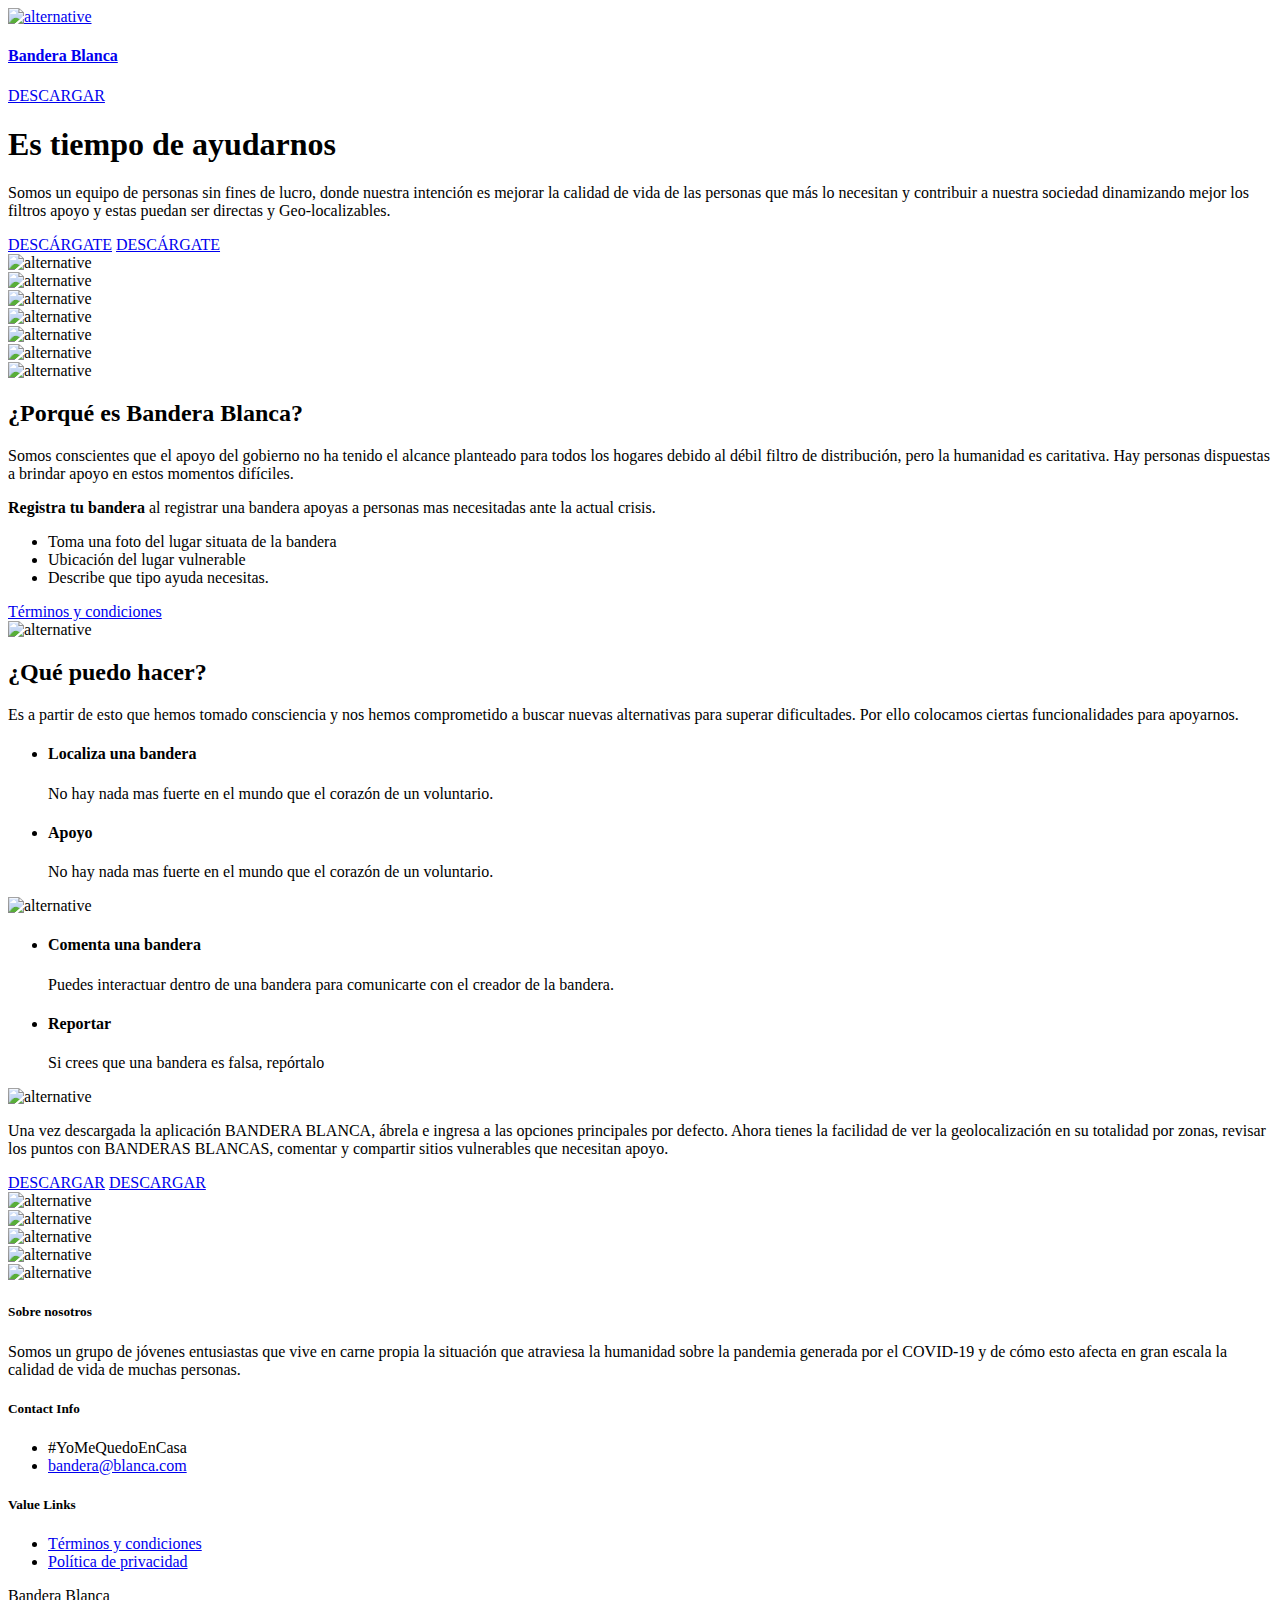
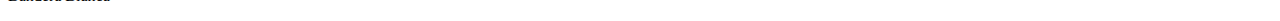
==== web/index.html @ bb7c1bf1 "fixed text" ====
<!DOCTYPE html>
<html lang="en">
    <head>
        <meta charset="utf-8">
        <meta name="viewport" content="width=device-width, initial-scale=1,
            shrink-to-fit=no">

        <!-- SEO Meta Tags -->
        <meta name="description" content="Bandera blanca: Un proyecto para
            apoyar entre todos a los ma necesitados">


        <!-- Webpage Title -->
        <title>Bandera Blanca</title>

        <!-- Styles -->
        <link
            href="https://fonts.googleapis.com/css?family=Open+Sans:400,400i,700&display=swap&subset=latin-ext"
            rel="stylesheet">
        <link href="css/bootstrap.css" rel="stylesheet">
        <link href="css/fontawesome-all.css" rel="stylesheet">
        <!-- <link href="https://stackpath.bootstrapcdn.com/font-awesome/4.7.0/css/font-awesome.min.css" rel="stylesheet"> -->
        <link href="css/swiper.css" rel="stylesheet">
        <link href="css/magnific-popup.css" rel="stylesheet">
        <link href="css/styles.css" rel="stylesheet">

        <!-- Favicon  -->
        <link rel="icon" href="images/favicon.png">
    </head>
    <body data-spy="scroll" data-target=".fixed-top">

        <!-- Preloader -->
        <div class="spinner-wrapper">
            <div class="spinner">
                <div class="bounce1"></div>
                <div class="bounce2"></div>
                <div class="bounce3"></div>
            </div>
        </div>
        <!-- end of preloader -->


        <!-- Navigation -->
        <nav class="navbar navbar-expand-lg navbar-dark navbar-custom
            fixed-top">
            <div class="container">
                <a class="text-decoration-none" href="index.html">
                    <div class="d-flex align-items-center">
                        <img
                            src="images/logo.png" alt="alternative"
                            style="height:
                            48px;">
                        <h4 class="p-2 pt-2">Bandera Blanca</h4>
                    </div>
                </a>
                <div class=""
                    id="navbarsExampleDefault">
                    <ul class="navbar-nav ml-auto">
                    </ul>
                    <span class="nav-item">
                        <a class="btn-outline-sm page-scroll" href="#download">DESCARGAR</a>
                    </span>
                </div>
            </div>
        </nav>
        <!-- end of navigation -->


        <!-- Header -->
        <header class="header">
            <div class="container">
                <div class="row">
                    <div class="col-lg-12">
                        <div class="text-container">
                            <h1>Es tiempo de ayudarnos</h1>
                            <p class="p-large p-heading">Somos un equipo de
                                personas sin fines de lucro, donde nuestra
                                intención es mejorar la calidad de vida de las
                                personas que más lo necesitan y contribuir a
                                nuestra sociedad dinamizando mejor los filtros
                                apoyo y estas puedan ser directas y
                                Geo-localizables.
                            </p>
                            <a class="btn-solid-lg" href="#your-link"><i
                                    class="fab fa-apple"></i>DESCÁRGATE</a>
                            <a class="btn-solid-lg" href="#your-link"><i
                                    class="fab fa-google-play"></i>DESCÁRGATE</a>
                        </div> <!-- end of text-container -->
                    </div> <!-- end of col -->
                </div> <!-- end of row -->
                <div class="row">
                    <div class="col-lg-12">
                        <div class="image-container">
                            <img class="img-fluid"
                                src="images/header-iphone.png"
                                alt="alternative">
                        </div> <!-- end of text-container -->
                    </div> <!-- end of col -->
                </div> <!-- end of row -->
            </div> <!-- end of container -->
            <div class="deco-white-circle-1">
                <img src="images/decorative-white-circle.svg" alt="alternative">
            </div> <!-- end of deco-white-circle-1 -->
            <div class="deco-white-circle-2">
                <img src="images/decorative-white-circle.svg" alt="alternative">
            </div> <!-- end of deco-white-circle-2 -->
            <div class="deco-blue-circle">
                <img src="images/decorative-primary-circle.svg"
                    alt="alternative">
            </div> <!-- end of deco-blue-circle -->
            <div class="deco-yellow-circle">
                <img src="images/decorative-primary-light-circle.svg"
                    alt="alternative">
            </div> <!-- end of deco-yellow-circle -->
            <div class="deco-green-diamond">
                <img src="images/decorative-green-diamond.svg"
                    alt="alternative">
            </div> <!-- end of deco-yellow-circle -->
        </header> <!-- end of header -->
        <!-- end of header -->


        <!-- Small Features -->
        <!-- <div class="cards-1">
            <div class="container">
                <div class="row">
                    <div class="col-lg-12">
                        <div class="card">
                            <div class="card-image">
                                <i class="fas fa-map-marker-alt"></i>
                            </div>
                            <div class="card-body">
                                <h5 class="card-title">Localiza</h5>
                            </div>
                        </div>
                        <div class="card">
                            <div class="card-image green">
                                <i class="fas fa-users"></i>
                            </div>
                            <div class="card-body">
                                <h5 class="card-title">Apoyo</h5>
                            </div>
                        </div>
                        <div class="card">
                            <div class="card-image red">
                                <i class="fas fa-cog"></i>
                            </div>
                            <div class="card-body">
                                <h5 class="card-title">Configura</h5>
                            </div>
                        </div>
                        <div class="card">
                            <div class="card-image yellow">
                                <i class="fas fa-comments"></i>
                            </div>
                            <div class="card-body">
                                <h5 class="card-title">Interacción social</h5>
                            </div>
                        </div>
                        <div class="card">
                            <div class="card-image blue">
                                <i class="fas fa-person-booth"></i>
                            </div>
                            <div class="card-body">
                                <h5 class="card-title">Analiza la situación</h5>
                            </div>
                        </div>
                     

                    </div> 
                </div> 
            </div> 
        </div>  -->
        <!-- end of small features -->


        <!-- Description 1 -->
        <div id="description" class="basic-1">
            <div class="container">
                <div class="row">
                    <div class="col-lg-6">
                        <div class="image-container">
                            <img class="img-fluid"
                                src="images/description-1-app.png"
                                alt="alternative">
                        </div> <!-- end of image-container -->
                    </div> <!-- end of col -->
                    <div class="col-lg-6">
                        <div class="text-container">
                            <h2>¿Porqué es Bandera Blanca?</h2>
                            <p>Somos conscientes que el apoyo del gobierno no ha
                                tenido el alcance planteado para todos los
                                hogares debido al débil filtro de distribución,
                                pero la humanidad es caritativa. Hay personas
                                dispuestas a brindar apoyo en estos momentos
                                difíciles.
                            </p>

                        </div> <!-- end of text-container -->
                    </div> <!-- end of col -->
                </div> <!-- end of row -->
            </div> <!-- end of container -->
        </div> <!-- end of basic-1 -->
        <!-- end of description 1 -->





        <!-- Description 2 -->
        <div class="tabs">
            <div class="container">
                <div class="row">
                    <div class="col-lg-6">
                        <div class="tabs-container">
                            <!-- Tabs Content -->
                            <div class="tab-content" id="cedoTabsContent">
                                <!-- Tab -->
                                <div class="tab-pane fade show active"
                                    id="tab-1" role="tabpanel"
                                    aria-labelledby="tab-1">
                                    <p><strong>Registra tu bandera </strong> al
                                        registrar una bandera apoyas a personas
                                        mas necesitadas ante la actual crisis.</p>
                                    <ul class="list-unstyled li-space-lg">
                                        <li class="media">
                                            <i class="far fa-check-square"></i>
                                            <div class="media-body">Toma una
                                                foto del lugar situata de la
                                                bandera</div>
                                        </li>
                                        <li class="media">
                                            <i class="far fa-check-square"></i>
                                            <div class="media-body">Ubicación
                                                del lugar vulnerable</div>
                                        </li>
                                        <li class="media">
                                            <i class="far fa-check-square"></i>
                                            <div class="media-body">Describe que
                                                tipo
                                                ayuda necesitas.</div>
                                        </li>
                                    </ul>
                                    <a class="btn-solid-reg page-scroll"
                                        href="terms-conditions.html">Términos y
                                        condiciones</a>
                                </div> <!-- end of tab-pane -->
                                <!-- end of tab -->
                            </div> <!-- end of tab-content -->
                            <!-- end of nav tabs content -->

                        </div> <!-- end of tabs-container -->
                    </div> <!-- end of col -->
                    <div class="col-lg-6">
                        <div class="image-container">
                            <img class="img-fluid"
                                src="images/description-2-app.png"
                                alt="alternative">
                        </div> <!-- end of image-container -->
                    </div> <!-- end of col -->
                </div> <!-- end of row -->
            </div> <!-- end of container -->
        </div> <!-- end of tabs -->
        <!-- end of description 2 -->


        <!-- Features -->
        <div id="features" class="basic-2">
            <div class="container">
                <div class="row">
                    <div class="col-lg-12">
                        <h2>¿Qué puedo hacer?</h2>
                        <p class="p-heading">Es a partir de esto que hemos
                            tomado consciencia y nos hemos comprometido a buscar
                            nuevas alternativas para superar dificultades.
                            Por ello colocamos ciertas funcionalidades para
                            apoyarnos.
                        </p>
                    </div> <!-- end of div -->
                </div> <!-- end of div -->
                <div class="row">
                    <div class="col-lg-4">
                        <ul class="list-unstyled li-space-lg first">
                            <li class="media">
                                <span class="fa-stack">
                                    <i class="fas fa-circle fa-stack-2x"></i>
                                    <i class="fas fa-map-marker-alt
                                        fa-stack-1x"></i>
                                </span>
                                <div class="media-body">
                                    <h4>Localiza una bandera</h4>
                                    <p>No hay nada mas fuerte en el mundo que el
                                        corazón de un voluntario.</p>
                                </div>
                            </li>
                            <li class="media">
                                <span class="fa-stack">
                                    <i class="fas fa-circle fa-stack-2x
                                        green"></i>
                                    <i class="fas fa-users fa-stack-1x"></i>
                                </span>
                                <div class="media-body">
                                    <h4>Apoyo</h4>
                                    <p>No hay nada mas fuerte en el mundo que el
                                        corazón de un voluntario.</p>
                                </div>
                            </li>
                        </ul>
                    </div> <!-- end of col -->
                    <div class="col-lg-4">
                        <img class="img-fluid" src="images/features-app.jpg"
                            alt="alternative">
                    </div> <!-- end of col -->
                    <div class="col-lg-4">
                        <ul class="list-unstyled li-space-lg">
                            <li class="media">
                                <span class="fa-stack">
                                    <i class="fas fa-circle fa-stack-2x
                                        yellow"></i>
                                    <i class="fas fa-comments fa-stack-1x"></i>
                                </span>
                                <div class="media-body">
                                    <h4>Comenta una bandera</h4>
                                    <p>Puedes interactuar dentro de una bandera
                                        para comunicarte con el creador de la
                                        bandera.</p>
                                </div>
                            </li>
                            <li class="media">
                                <span class="fa-stack">
                                    <i class="fas fa-circle fa-stack-2x
                                        blue"></i>
                                    <i class="fas fa-person-booth fa-stack-1x"></i>
                                </span>
                                <div class="media-body">
                                    <h4>Reportar</h4>
                                    <p>Si crees que una bandera es falsa,
                                        repórtalo</p>
                                </div>
                            </li>
                        </ul>
                    </div> <!-- end of col -->
                </div> <!-- end of row -->
            </div> <!-- end of container -->
        </div> <!-- end of basic-2 -->
        <!-- end of features -->



        <!-- Statistics  NO BORRAR-->
        <!-- <div class="counter">
            <div class="container">
                <div class="row">
                    <div class="col-lg-12">
                        <div id="counter">
                            <div class="cell">
                                <i class="fas fa-map-marker-alt"></i>
                                <div class="counter-value number-count"
                                    data-count="231">1</div>
                                <p class="counter-info">Geo</p>
                            </div>
                            <div class="cell">
                                <i class="fas fa-users green"></i>
                                <div class="counter-value number-count"
                                    data-count="385">1</div>
                                <p class="counter-info">muchos apoyos</p>
                            </div>
                            <div class="cell">
                                <i class="fas fa-cog red"></i>
                                <div class="counter-value number-count"
                                    data-count="159">1</div>
                                <p class="counter-info">configura</p>
                            </div>
                            <div class="cell">
                                <i class="fas fa-comments yellow"></i>
                                <div class="counter-value number-count"
                                    data-count="127">1</div>
                                <p class="counter-info">mensajes</p>
                            </div>
                            <div class="cell">
                                <i class="fas fa-person-booth blue"></i>
                                <div class="counter-value number-count"
                                    data-count="211">1</div>
                                <p class="counter-info">Analizamos</p>
                            </div>
                        </div>
                    </div> 
                </div> 
            </div> 
        </div>  -->
        <!-- end of statistics -->


        <!-- Download -->
        <div id="download" class="basic-3">
            <div class="container">
                <div class="row">
                    <div class="col-lg-12">
                        <div class="image-container">
                            <img class="img-fluid"
                                src="images/download-iphone.png"
                                alt="alternative">
                        </div> <!-- end of image-container -->
                        <p class="p-large">Una vez descargada la aplicación
                            BANDERA BLANCA, ábrela e ingresa a las opciones
                            principales por defecto. Ahora tienes la facilidad
                            de ver la geolocalización en su totalidad por zonas,
                            revisar los puntos con BANDERAS BLANCAS, comentar y
                            compartir sitios vulnerables que necesitan apoyo.
                        </p>
                        <a class="btn-solid-lg" href="#your-link"><i
                                class="fab
                                fa-apple"></i>DESCARGAR</a>
                        <a class="btn-solid-lg" href="#your-link"><i
                                class="fab
                                fa-google-play"></i>DESCARGAR</a>
                    </div> <!-- end of col -->
                </div> <!-- end of row -->
            </div> <!-- end of container -->
            <div class="deco-white-circle-1">
                <img src="images/decorative-white-circle.svg"
                    alt="alternative">
            </div> <!-- end of deco-white-circle-1 -->
            <div class="deco-white-circle-2">
                <img src="images/decorative-white-circle.svg"
                    alt="alternative">
            </div> <!-- end of deco-white-circle-2 -->
            <div class="deco-blue-circle">
                <img src="images/decorative-primary-circle.svg"
                    alt="alternative">
            </div> <!-- end of deco-blue-circle -->
            <div class="deco-yellow-circle">
                <img src="images/decorative-primary-light-circle.svg"
                    alt="alternative">
            </div> <!-- end of deco-yellow-circle -->
            <div class="deco-green-diamond">
                <img src="images/decorative-green-diamond.svg"
                    alt="alternative">
            </div> <!-- end of deco-yellow-circle -->
        </div> <!-- end of basic-3 -->
        <!-- end of download -->


        <!-- Footer -->
        <div class="footer">
            <div class="container">
                <div class="row">
                    <div class="col-lg-5 col-xs-12">
                        <h5>Sobre nosotros</h5>
                        <p class="p-small">Somos un grupo de jóvenes
                            entusiastas que vive en carne propia la
                            situación que atraviesa la humanidad sobre la
                            pandemia generada por el COVID-19 y de cómo esto
                            afecta en gran escala la calidad de vida de
                            muchas personas.</p>
                    </div>
                    <div class="col-lg-1 col-xs-12"></div>
                    <div class="col-lg-3 col-xs-12">
                        <h5>Contact Info</h5>
                        <ul class="list-unstyled li-space-lg p-small">
                            <li class="media">
                                <i class="fas fa-map-marker-alt"></i>
                                <div class="media-body"> #YoMeQuedoEnCasa</div>
                            </li>
                            <li class="media">
                                <i class="fas fa-envelope"></i>
                                <div class="media-body"><a
                                        href="#your-link">bandera@blanca.com</a></div>
                            </li>
                        </ul>
                    </div>
                    <div class="col-lg-3 col-xs-12">
                        <h5>Value Links</h5>
                        <ul class="list-unstyled li-space-lg p-small">
                            <li><a href="terms-conditions.html">Términos y
                                    condiciones</a></li>
                            <li><a href="privacy-policy.html">Política de
                                    privacidad</a></li>
                        </ul>
                    </div>

                    <!-- <div class="footer-col fifth">
                            <span class="fa-stack">
                                <a href="#your-link">
                                    <i class="fas fa-circle fa-stack-2x"></i>
                                    <i class="fab fa-facebook-f
                                        fa-stack-1x"></i>
                                </a>
                            </span>
                            <span class="fa-stack">
                                <a href="#your-link">
                                    <i class="fas fa-circle fa-stack-2x"></i>
                                    <i class="fab fa-twitter fa-stack-1x"></i>
                                </a>
                            </span>
                            <span class="fa-stack">
                                <a href="#your-link">
                                    <i class="fas fa-circle fa-stack-2x"></i>
                                    <i class="fab fa-pinterest-p
                                        fa-stack-1x"></i>
                                </a>
                            </span>
                            <span class="fa-stack">
                                <a href="#your-link">
                                    <i class="fas fa-circle fa-stack-2x"></i>
                                    <i class="fab fa-instagram fa-stack-1x"></i>
                                </a>
                            </span>
                        </div>  -->
                </div> <!-- end of row -->
            </div> <!-- end of container -->
        </div> <!-- end of footer -->
        <!-- end of footer -->


        <!-- Copyright -->
        <div class="copyright">
            <div class="container">
                <div class="row">
                    <div class="col-lg-12">
                        <p class="p-small">Bandera Blanca</p>
                    </div> <!-- end of col -->
                </div> <!-- enf of row -->
            </div> <!-- end of container -->
        </div> <!-- end of copyright -->
        <!-- end of copyright -->


        <!-- Scripts -->
        <script src="js/jquery.min.js"></script> <!-- jQuery for Bootstrap's JavaScript plugins -->
        <script src="js/popper.min.js"></script> <!-- Popper tooltip library for Bootstrap -->
        <script src="js/jquery.easing.min.js"></script> <!-- jQuery Easing for smooth scrolling between anchors -->
        <script src="js/swiper.min.js"></script> <!-- Swiper for image and text sliders -->
        <script src="js/jquery.magnific-popup.js"></script> <!-- Magnific Popup for lightboxes -->
        <script src="js/validator.min.js"></script> <!-- Validator.js - Bootstrap plugin that validates forms -->
        <script src="js/scripts.js"></script> <!-- Custom scripts -->
    </body>
</html>
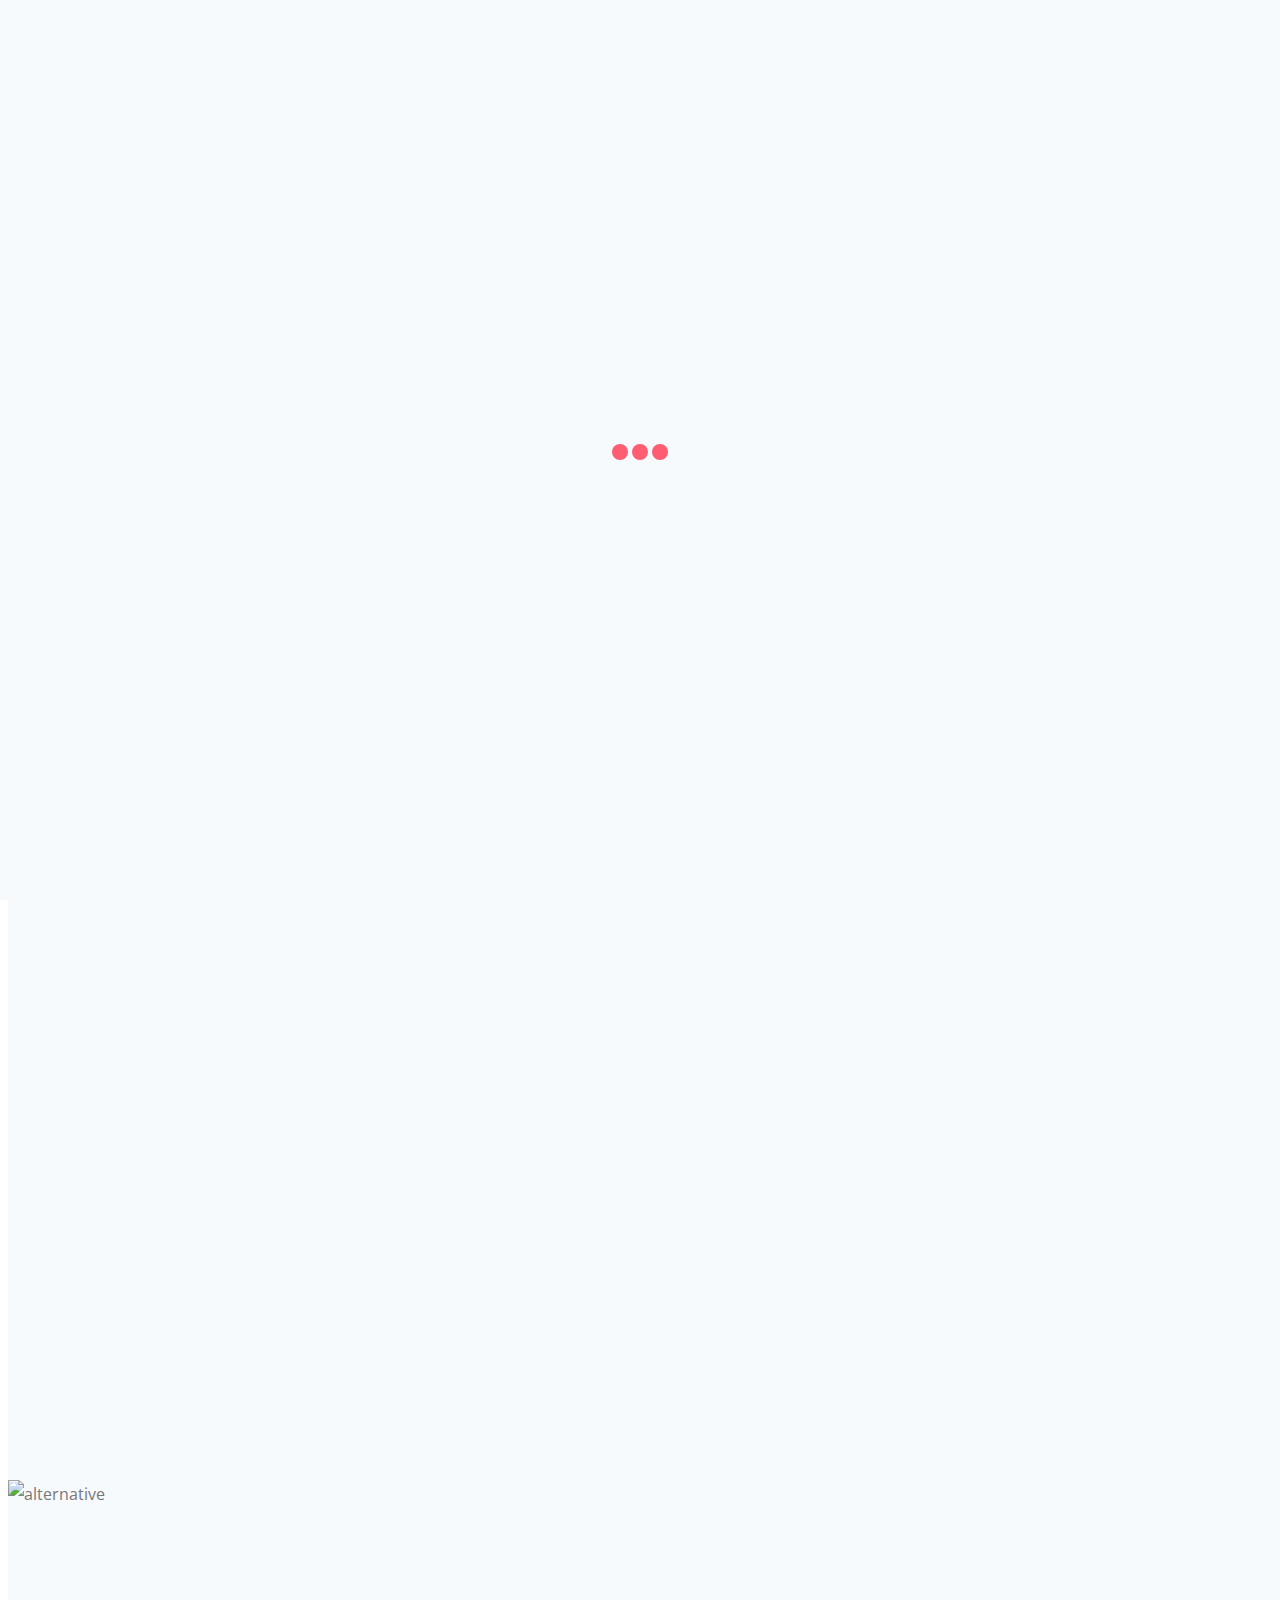
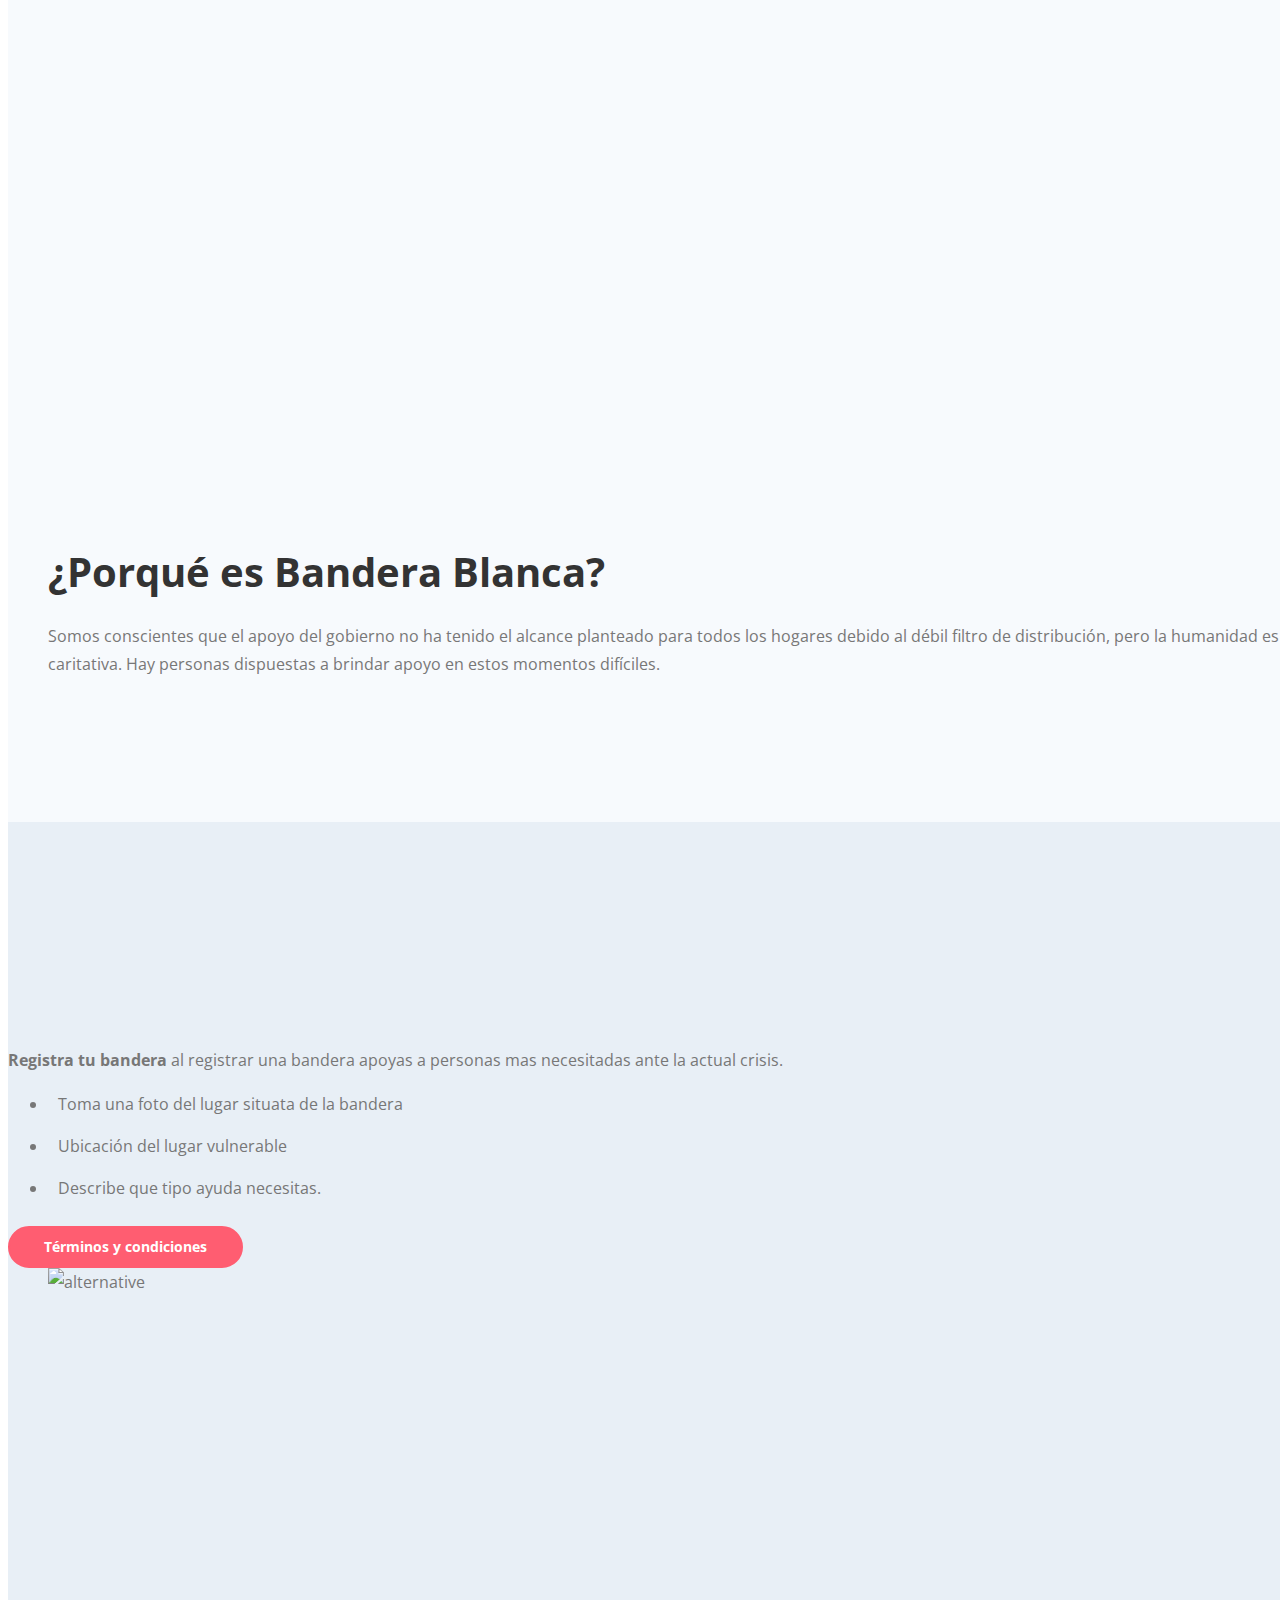
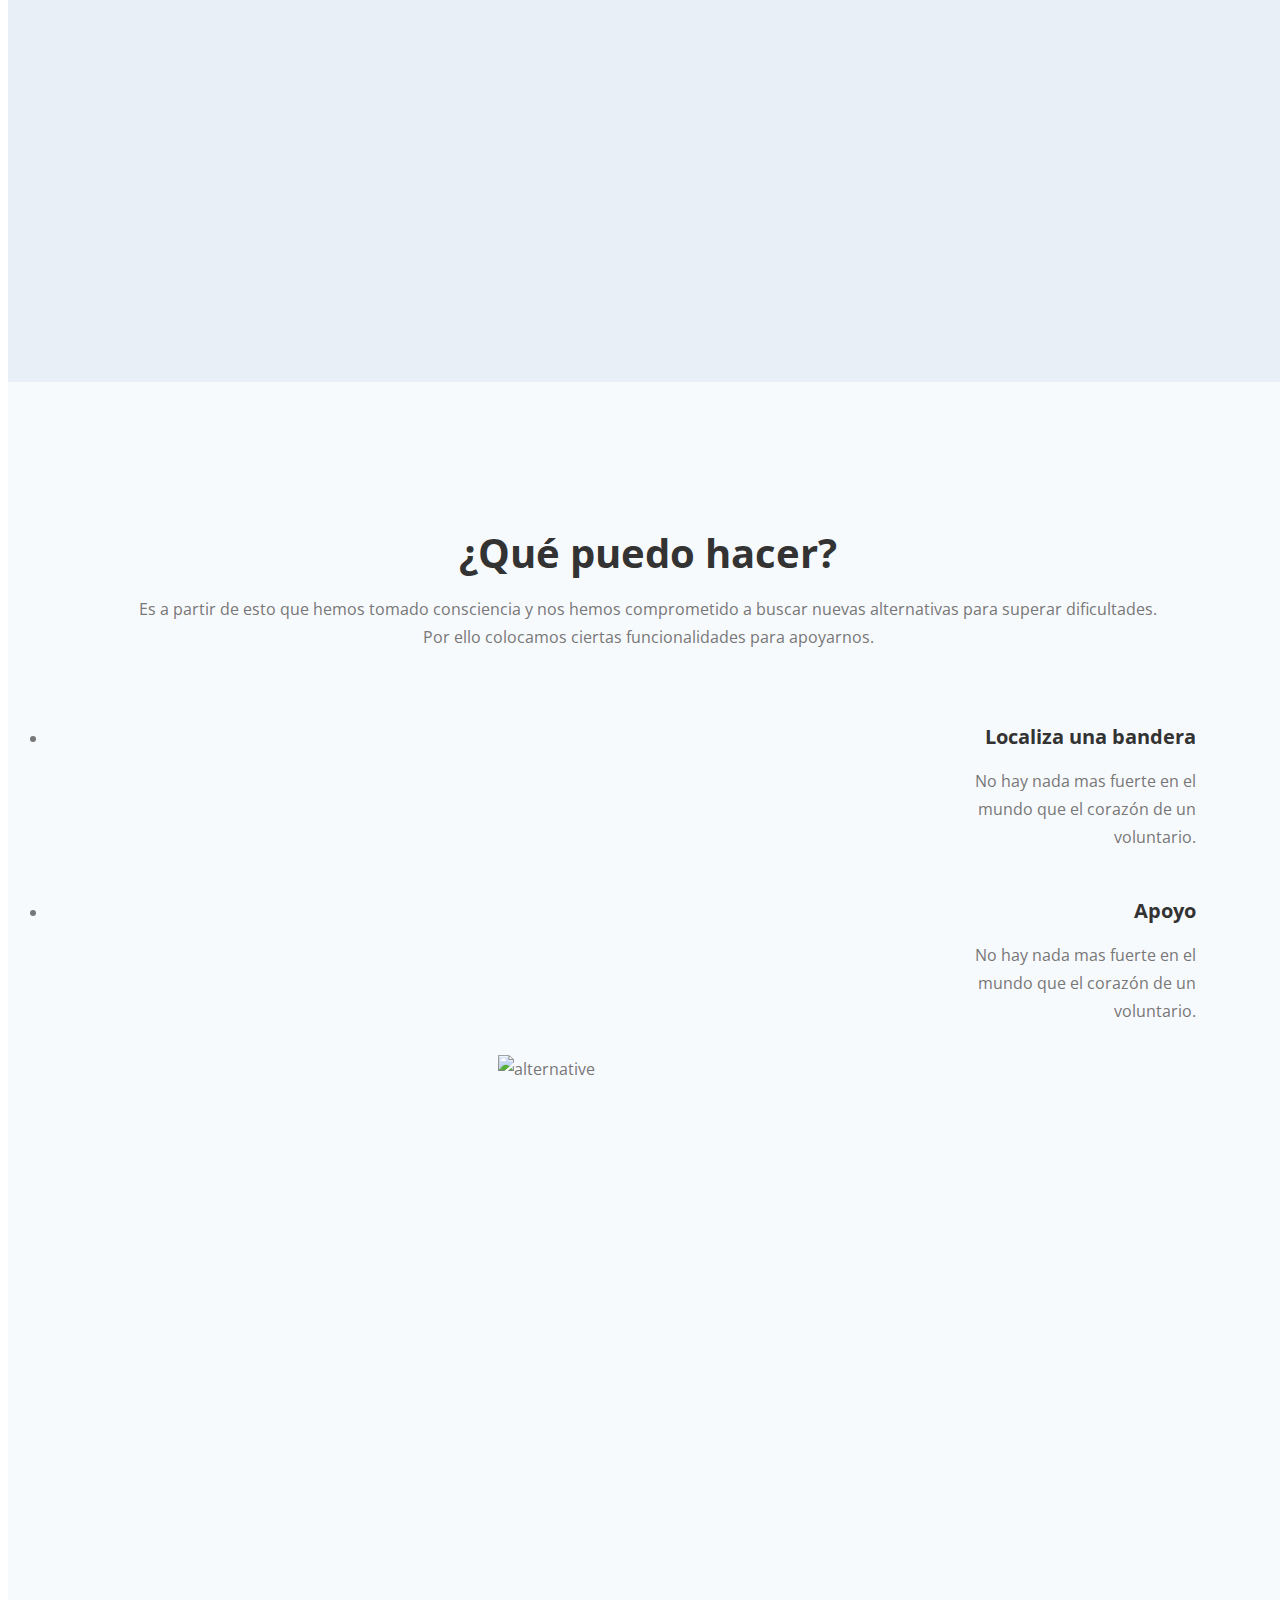
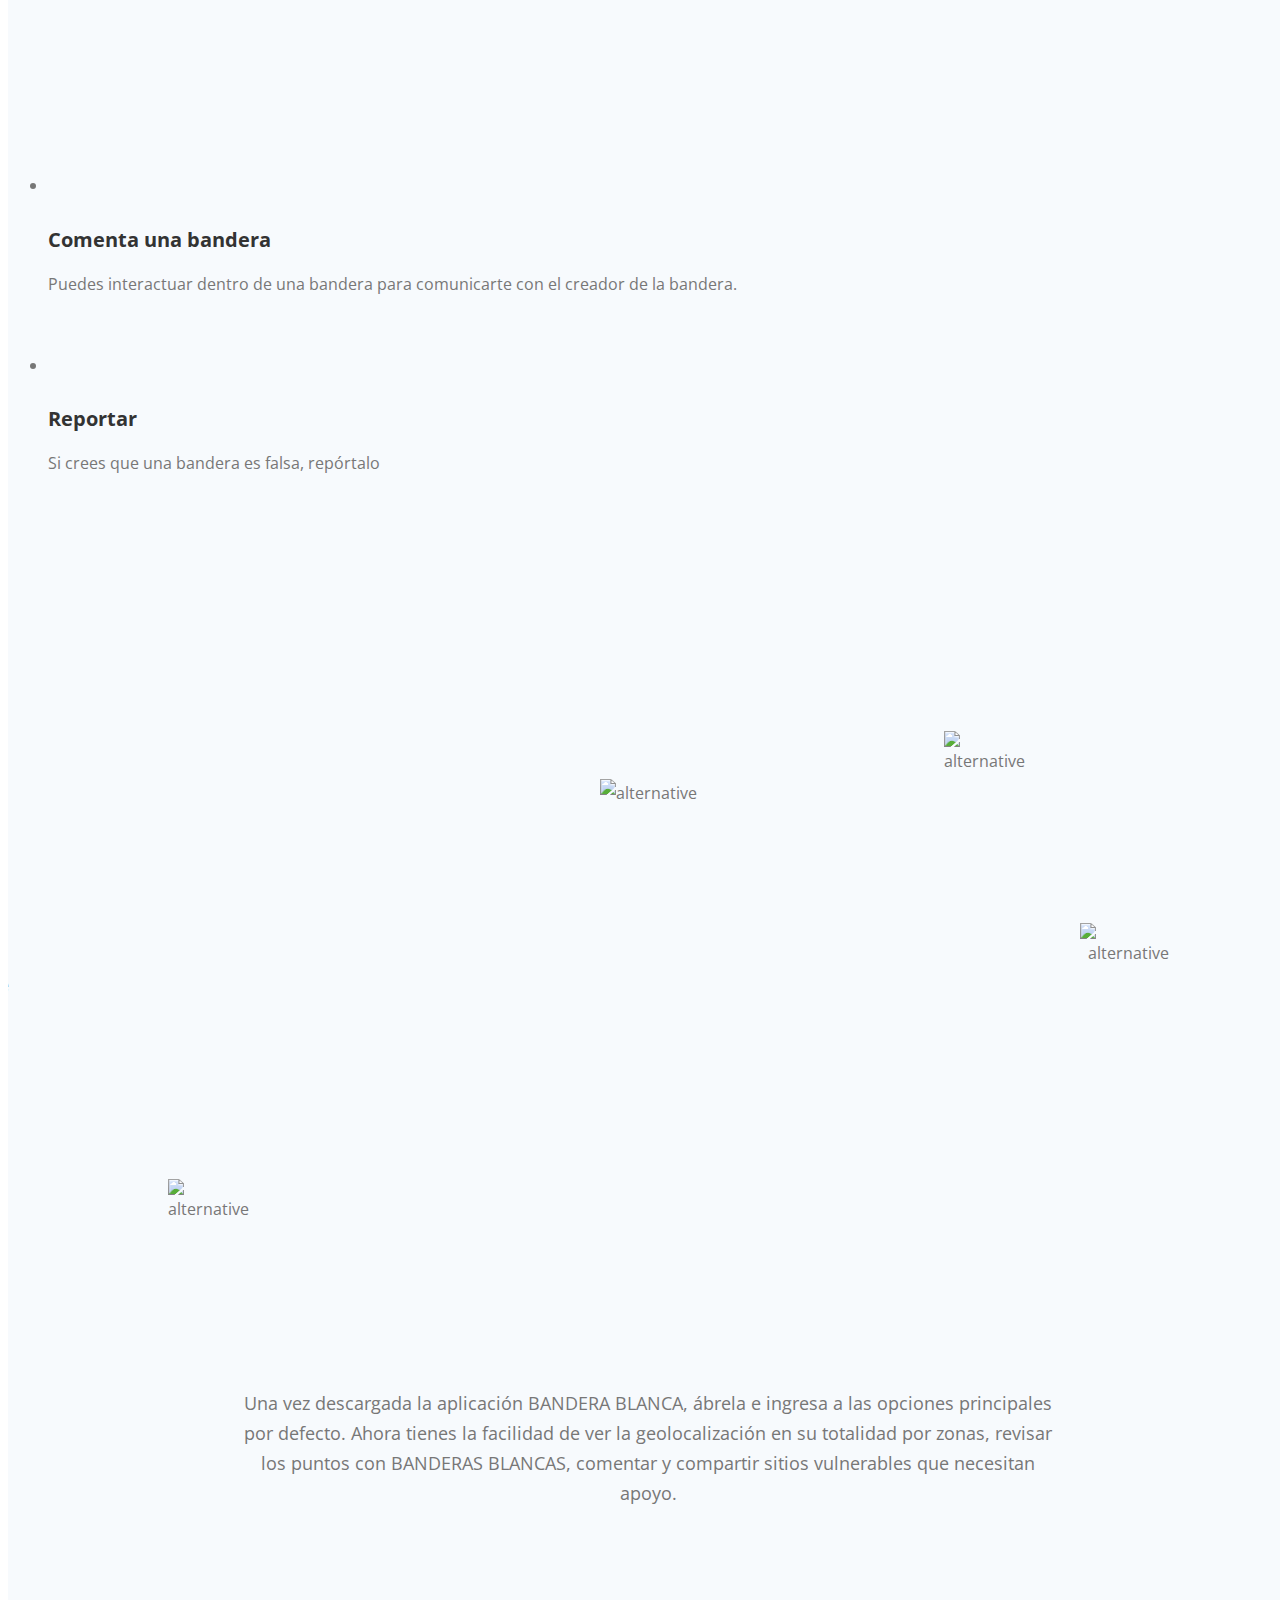
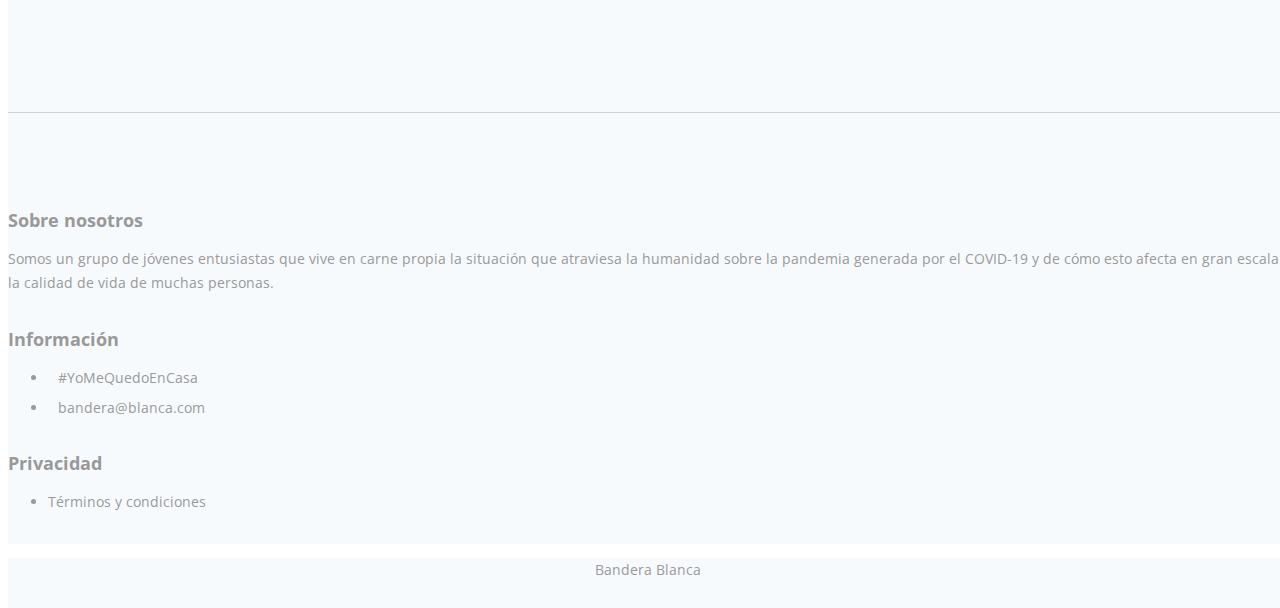
==== commit db9da4a6: "fixed text" ====
--- a/web/index.html
+++ b/web/index.html
@@ -81,10 +81,19 @@
                                 apoyo y estas puedan ser directas y
                                 Geo-localizables.
                             </p>
-                            <a class="btn-solid-lg" href="#your-link"><i
-                                    class="fab fa-apple"></i>DESCÁRGATE</a>
-                            <a class="btn-solid-lg" href="#your-link"><i
-                                    class="fab fa-google-play"></i>DESCÁRGATE</a>
+                            <!-- <a class="btn-solid-lg" href="#your-link"><i
+                                    class="fab fa-apple"></i>DESCÁRGATE</a> -->
+                            <!-- <a class="btn-solid-lg" href="#your-link"><i
+                                            class="fab fa-google-play"></i>DESCÁRGATE</a> -->
+                            <a
+                                href="#link"
+                                style="display:inline-block;overflow:hidden;background:url(https://linkmaker.itunes.apple.com/es-es/badge-lrg.svg?releaseDate=2016-07-19&amp;kind=iossoftware&amp;bubble=ios_apps)
+                                no-repeat;width:135px;height:40px;"></a>
+                            <a
+                                href="#link"
+                                style="display:inline-block;overflow:hidden;background:url(https://play.google.com/intl/en_us/badges/images/generic/es_badge_web_generic.png)
+                                no-repeat;width:155px;height:40px;background-position:center;background-size:
+                                cover;"></a>
                         </div> <!-- end of text-container -->
                     </div> <!-- end of col -->
                 </div> <!-- end of row -->
@@ -202,11 +211,6 @@
             </div> <!-- end of container -->
         </div> <!-- end of basic-1 -->
         <!-- end of description 1 -->
-
-
-
-
-
         <!-- Description 2 -->
         <div class="tabs">
             <div class="container">
@@ -262,8 +266,6 @@
             </div> <!-- end of container -->
         </div> <!-- end of tabs -->
         <!-- end of description 2 -->
-
-
         <!-- Features -->
         <div id="features" class="basic-2">
             <div class="container">
@@ -344,52 +346,6 @@
             </div> <!-- end of container -->
         </div> <!-- end of basic-2 -->
         <!-- end of features -->
-
-
-
-        <!-- Statistics  NO BORRAR-->
-        <!-- <div class="counter">
-            <div class="container">
-                <div class="row">
-                    <div class="col-lg-12">
-                        <div id="counter">
-                            <div class="cell">
-                                <i class="fas fa-map-marker-alt"></i>
-                                <div class="counter-value number-count"
-                                    data-count="231">1</div>
-                                <p class="counter-info">Geo</p>
-                            </div>
-                            <div class="cell">
-                                <i class="fas fa-users green"></i>
-                                <div class="counter-value number-count"
-                                    data-count="385">1</div>
-                                <p class="counter-info">muchos apoyos</p>
-                            </div>
-                            <div class="cell">
-                                <i class="fas fa-cog red"></i>
-                                <div class="counter-value number-count"
-                                    data-count="159">1</div>
-                                <p class="counter-info">configura</p>
-                            </div>
-                            <div class="cell">
-                                <i class="fas fa-comments yellow"></i>
-                                <div class="counter-value number-count"
-                                    data-count="127">1</div>
-                                <p class="counter-info">mensajes</p>
-                            </div>
-                            <div class="cell">
-                                <i class="fas fa-person-booth blue"></i>
-                                <div class="counter-value number-count"
-                                    data-count="211">1</div>
-                                <p class="counter-info">Analizamos</p>
-                            </div>
-                        </div>
-                    </div> 
-                </div> 
-            </div> 
-        </div>  -->
-        <!-- end of statistics -->
-
 
         <!-- Download -->
         <div id="download" class="basic-3">
@@ -408,12 +364,15 @@
                             revisar los puntos con BANDERAS BLANCAS, comentar y
                             compartir sitios vulnerables que necesitan apoyo.
                         </p>
-                        <a class="btn-solid-lg" href="#your-link"><i
-                                class="fab
-                                fa-apple"></i>DESCARGAR</a>
-                        <a class="btn-solid-lg" href="#your-link"><i
-                                class="fab
-                                fa-google-play"></i>DESCARGAR</a>
+                        <a
+                            href="#link"
+                            style="display:inline-block;overflow:hidden;background:url(https://linkmaker.itunes.apple.com/es-es/badge-lrg.svg?releaseDate=2016-07-19&amp;kind=iossoftware&amp;bubble=ios_apps)
+                            no-repeat;width:135px;height:40px;"></a>
+                        <a
+                            href="#link"
+                            style="display:inline-block;overflow:hidden;background:url(https://play.google.com/intl/en_us/badges/images/generic/es_badge_web_generic.png)
+                            no-repeat;width:155px;height:40px;background-position:center;background-size:
+                            cover;"></a>
                     </div> <!-- end of col -->
                 </div> <!-- end of row -->
             </div> <!-- end of container -->
@@ -456,7 +415,7 @@
                     </div>
                     <div class="col-lg-1 col-xs-12"></div>
                     <div class="col-lg-3 col-xs-12">
-                        <h5>Contact Info</h5>
+                        <h5>Información</h5>
                         <ul class="list-unstyled li-space-lg p-small">
                             <li class="media">
                                 <i class="fas fa-map-marker-alt"></i>
@@ -470,12 +429,10 @@
                         </ul>
                     </div>
                     <div class="col-lg-3 col-xs-12">
-                        <h5>Value Links</h5>
+                        <h5>Privacidad</h5>
                         <ul class="list-unstyled li-space-lg p-small">
                             <li><a href="terms-conditions.html">Términos y
                                     condiciones</a></li>
-                            <li><a href="privacy-policy.html">Política de
-                                    privacidad</a></li>
                         </ul>
                     </div>
 
--- a/web/css/styles.css
+++ b/web/css/styles.css
@@ -0,0 +1,2176 @@
+
+/*****************************************
+Colors:
+- Backgrounds - light gray #f7fafd
+- Backgrounds - gray #e8eff6
+- Buttons - red #FF5D71
+- Headings text, navbar links - black #333
+- Body text - dark gray #777
+******************************************/
+
+
+/******************************/
+/*     01. General Styles     */
+/******************************/
+body,
+html {
+    width: 100%;
+	height: 100%;
+}
+
+body, p {
+	color: #777; 
+	font: 400 1rem/1.75rem "Open Sans", sans-serif;
+}
+
+.p-large {
+	font: 400 1.125rem/1.875rem "Open Sans", sans-serif;
+}
+
+.p-small {
+	font: 400 0.875rem/1.5rem "Open Sans", sans-serif;
+}
+
+.p-heading {
+	margin-bottom: 4rem;
+	text-align: center;
+}
+
+h1 {
+	color: #333;
+	font: 700 2.625rem/3.375rem "Open Sans", sans-serif;
+}
+
+h2 {
+	color: #333;
+	font: 700 2.125rem/2.75rem "Open Sans", sans-serif;
+}
+
+h3 {
+	color: #333;
+	font: 700 1.75rem/2.375rem "Open Sans", sans-serif;
+}
+
+h4 {
+	color: #333;
+	font: 700 1.25rem/1.75rem "Open Sans", sans-serif;
+}
+
+h5 {
+	color: #333;
+	font: 700 1.125rem/1.625rem "Open Sans", sans-serif;
+}
+
+h6 {
+	color: #333;
+	font: 700 1rem/1.5rem "Open Sans", sans-serif;
+}
+
+.testimonial-text {
+	font-style: italic;
+}
+
+.testimonial-author {
+	font-weight: 700;
+	font-size: 1rem;
+	line-height: 1.5rem;
+}
+
+.li-space-lg li {
+	margin-bottom: 0.625rem;
+}
+
+a {
+	color: #555;
+	text-decoration: underline;
+}
+
+a:hover {
+	color: #555;
+	text-decoration: underline;
+}
+
+a.red {
+	color: #FF5D71;
+}
+
+.btn-solid-reg {
+	display: inline-block;
+	padding: 1.1875rem 2.125rem 1.1875rem 2.125rem;
+	border: 0.125rem solid #FF5D71;
+	border-radius: 2rem;
+	background-color: #FF5D71;
+	color: #fff;
+	font: 700 0.875rem/0 "Open Sans", sans-serif;
+	text-decoration: none;
+	transition: all 0.2s;
+}
+
+.btn-solid-reg:hover {
+	border: 0.125rem solid #FF5D71;
+	background-color: transparent;
+	color: #FF5D71;
+	text-decoration: none;
+}
+
+.btn-solid-lg {
+	display: inline-block;
+	padding: 1.5rem 2.375rem 1.5rem 2.375rem;
+	border: 0.125rem solid #FF5D71;
+	border-radius: 2rem;
+	background-color: #FF5D71;
+	color: #fff;
+	font: 700 0.875rem/0 "Open Sans", sans-serif;
+	text-decoration: none;
+	transition: all 0.2s;
+}
+
+.btn-solid-lg:hover {
+	border: 0.125rem solid #FF5D71;
+	background-color: transparent;
+	color: #FF5D71;
+	text-decoration: none;
+}
+
+.btn-solid-lg .fab {
+	margin-right: 0.5rem;
+	font-size: 1.25rem;
+	line-height: 0;
+	vertical-align: top;
+}
+
+.btn-solid-lg .fab.fa-google-play {
+	font-size: 1rem;
+}
+
+.btn-outline-reg {
+	display: inline-block;
+	padding: 1.1875rem 2.125rem 1.1875rem 2.125rem;
+	border: 0.125rem solid #333;
+	border-radius: 2rem;
+	background-color: transparent;
+	color: #333;
+	font: 700 0.875rem/0 "Open Sans", sans-serif;
+	text-decoration: none;
+	transition: all 0.2s;
+}
+
+.btn-outline-reg:hover {
+	border: 0.125rem solid #333;
+	background-color: #333;
+	color: #fff;
+	text-decoration: none;
+}
+
+.btn-outline-lg {
+	display: inline-block;
+	padding: 1.5rem 2.375rem 1.5rem 2.375rem;
+	border: 0.125rem solid #333;
+	border-radius: 2rem;
+	background-color: transparent;
+	color: #333;
+	font: 700 0.875rem/0 "Open Sans", sans-serif;
+	text-decoration: none;
+	transition: all 0.2s;
+}
+
+.btn-outline-lg:hover {
+	border: 0.125rem solid #333;
+	background-color: #333;
+	color: #fff;
+	text-decoration: none;
+}
+
+.btn-outline-sm {
+	display: inline-block;
+	padding: 1rem 1.5rem 1rem 1.5rem;
+	border: 0.125rem solid #333;
+	border-radius: 2rem;
+	background-color: transparent;
+	color: #333;
+	font: 700 0.875rem/0 "Open Sans", sans-serif;
+	text-decoration: none;
+	transition: all 0.2s;
+}
+
+.btn-outline-sm:hover {
+	border: 0.125rem solid #333;
+	background-color: #333;
+	color: #fff;
+	text-decoration: none;
+}
+
+.form-group {
+	position: relative;
+	margin-bottom: 1.25rem;
+}
+
+.form-group.has-error.has-danger {
+	margin-bottom: 0.625rem;
+}
+
+.form-group.has-error.has-danger .help-block.with-errors ul {
+	margin-top: 0.375rem;
+}
+
+.label-control {
+	position: absolute;
+	top: 0.87rem;
+	left: 1.375rem;
+	color: #777;
+	opacity: 1;
+	font: 400 0.875rem/1.375rem "Open Sans", sans-serif;
+	cursor: text;
+	transition: all 0.2s ease;
+}
+
+/* IE10+ hack to solve lower label text position compared to the rest of the browsers */
+@media screen and (-ms-high-contrast: active), screen and (-ms-high-contrast: none) {  
+	.label-control {
+		top: 0.9375rem;
+	}
+}
+
+.form-control-input:focus + .label-control,
+.form-control-input.notEmpty + .label-control,
+.form-control-textarea:focus + .label-control,
+.form-control-textarea.notEmpty + .label-control {
+	top: 0.125rem;
+	opacity: 1;
+	font-size: 0.75rem;
+	font-weight: 700;
+}
+
+.form-control-input,
+.form-control-select {
+	display: block; /* needed for proper display of the label in Firefox, IE, Edge */
+	width: 100%;
+	padding-top: 1.0625rem;
+	padding-bottom: 0.0625rem;
+	padding-left: 1.3125rem;
+	border: 1px solid #c4d8dc;
+	border-radius: 0.25rem;
+	background-color: #fff;
+	color: #777;
+	font: 400 0.875rem/1.875rem "Open Sans", sans-serif;
+	transition: all 0.2s;
+	-webkit-appearance: none; /* removes inner shadow on form inputs on ios safari */
+}
+
+.form-control-select {
+	padding-top: 0.5rem;
+	padding-bottom: 0.5rem;
+	height: 3rem;
+}
+
+/* IE10+ hack to solve lower label text position compared to the rest of the browsers */
+@media screen and (-ms-high-contrast: active), screen and (-ms-high-contrast: none) {  
+	.form-control-input {
+		padding-top: 1.25rem;
+		padding-bottom: 0.75rem;
+		line-height: 1.75rem;
+	}
+
+	.form-control-select {
+		padding-top: 0.875rem;
+		padding-bottom: 0.75rem;
+		height: 3.125rem;
+		line-height: 2.125rem;
+	}
+}
+
+select {
+    /* you should keep these first rules in place to maintain cross-browser behavior */
+    -webkit-appearance: none;
+	-moz-appearance: none;
+	-ms-appearance: none;
+    -o-appearance: none;
+    appearance: none;
+    background-image: url('../images/down-arrow.png');
+    background-position: 96% 50%;
+    background-repeat: no-repeat;
+    outline: none;
+}
+
+select::-ms-expand {
+    display: none; /* removes the ugly default down arrow on select form field in IE11 */
+}
+
+.form-control-textarea {
+	display: block; /* used to eliminate a bottom gap difference between Chrome and IE/FF */
+	width: 100%;
+	height: 8rem; /* used instead of html rows to normalize height between Chrome and IE/FF */
+	padding-top: 1.25rem;
+	padding-left: 1.3125rem;
+	border: 1px solid #c4d8dc;
+	border-radius: 0.25rem;
+	background-color: #fff;
+	color: #777;
+	font: 400 0.875rem/1.75rem "Open Sans", sans-serif;
+	transition: all 0.2s;
+}
+
+.form-control-input:focus,
+.form-control-select:focus,
+.form-control-textarea:focus {
+	border: 1px solid #a1a1a1;
+	outline: none; /* Removes blue border on focus */
+}
+
+.form-control-input:hover,
+.form-control-select:hover,
+.form-control-textarea:hover {
+	border: 1px solid #a1a1a1;
+}
+
+input[type='checkbox'] {
+	vertical-align: -10%;
+	margin-right: 0.5rem;
+}
+
+/* IE10+ hack to raise checkbox field position compared to the rest of the browsers */
+@media screen and (-ms-high-contrast: active), screen and (-ms-high-contrast: none) {  
+	input[type='checkbox'] {
+		vertical-align: -9%;
+	}
+}
+
+.form-control-submit-button {
+	display: inline-block;
+	width: 100%;
+	height: 3.125rem;
+	border: 0.125rem solid #FF5D71;
+	border-radius: 1.5rem;
+	background-color: #FF5D71;
+	color: #fff;
+	font: 700 0.875rem/0 "Open Sans", sans-serif;
+	cursor: pointer;
+	transition: all 0.2s;
+}
+
+.form-control-submit-button:hover {
+	border: 0.125rem solid #FF5D71;
+	background-color: transparent;
+	color: #FF5D71;
+}
+
+/* Form Success And Error Message Formatting */
+#pmsgSubmit.h3.text-center.tada.animated,
+#pmsgSubmit.h3.text-center {
+	display: block;
+	margin-bottom: 0;
+	color: #FF5D71;
+	font-weight: 400;
+	font-size: 1.125rem;
+	line-height: 1rem;
+}
+
+.help-block.with-errors .list-unstyled {
+	font-size: 0.75rem;
+	line-height: 1.125rem;
+	text-align: left;
+}
+
+.help-block.with-errors ul {
+	margin-bottom: 0;
+}
+/* end of form success and error message formatting */
+
+/* Form Success And Error Message Animation - Animate.css */
+@-webkit-keyframes tada {
+	from {
+		-webkit-transform: scale3d(1, 1, 1);
+		-ms-transform: scale3d(1, 1, 1);
+		transform: scale3d(1, 1, 1);
+	}
+	10%, 20% {
+		-webkit-transform: scale3d(.9, .9, .9) rotate3d(0, 0, 1, -3deg);
+		-ms-transform: scale3d(.9, .9, .9) rotate3d(0, 0, 1, -3deg);
+		transform: scale3d(.9, .9, .9) rotate3d(0, 0, 1, -3deg);
+	}
+	30%, 50%, 70%, 90% {
+		-webkit-transform: scale3d(1.1, 1.1, 1.1) rotate3d(0, 0, 1, 3deg);
+		-ms-transform: scale3d(1.1, 1.1, 1.1) rotate3d(0, 0, 1, 3deg);
+		transform: scale3d(1.1, 1.1, 1.1) rotate3d(0, 0, 1, 3deg);
+	}
+	40%, 60%, 80% {
+		-webkit-transform: scale3d(1.1, 1.1, 1.1) rotate3d(0, 0, 1, -3deg);
+		-ms-transform: scale3d(1.1, 1.1, 1.1) rotate3d(0, 0, 1, -3deg);
+		transform: scale3d(1.1, 1.1, 1.1) rotate3d(0, 0, 1, -3deg);
+	}
+	to {
+		-webkit-transform: scale3d(1, 1, 1);
+		-ms-transform: scale3d(1, 1, 1);
+		transform: scale3d(1, 1, 1);
+	}
+}
+
+@keyframes tada {
+	from {
+		-webkit-transform: scale3d(1, 1, 1);
+		-ms-transform: scale3d(1, 1, 1);
+		transform: scale3d(1, 1, 1);
+	}
+	10%, 20% {
+		-webkit-transform: scale3d(.9, .9, .9) rotate3d(0, 0, 1, -3deg);
+		-ms-transform: scale3d(.9, .9, .9) rotate3d(0, 0, 1, -3deg);
+		transform: scale3d(.9, .9, .9) rotate3d(0, 0, 1, -3deg);
+	}
+	30%, 50%, 70%, 90% {
+		-webkit-transform: scale3d(1.1, 1.1, 1.1) rotate3d(0, 0, 1, 3deg);
+		-ms-transform: scale3d(1.1, 1.1, 1.1) rotate3d(0, 0, 1, 3deg);
+		transform: scale3d(1.1, 1.1, 1.1) rotate3d(0, 0, 1, 3deg);
+	}
+	40%, 60%, 80% {
+		-webkit-transform: scale3d(1.1, 1.1, 1.1) rotate3d(0, 0, 1, -3deg);
+		-ms-transform: scale3d(1.1, 1.1, 1.1) rotate3d(0, 0, 1, -3deg);
+		transform: scale3d(1.1, 1.1, 1.1) rotate3d(0, 0, 1, -3deg);
+	}
+	to {
+		-webkit-transform: scale3d(1, 1, 1);
+		-ms-transform: scale3d(1, 1, 1);
+		transform: scale3d(1, 1, 1);
+	}
+}
+
+.tada {
+	-webkit-animation-name: tada;
+	animation-name: tada;
+}
+
+.animated {
+	-webkit-animation-duration: 1s;
+	animation-duration: 1s;
+	-webkit-animation-fill-mode: both;
+	animation-fill-mode: both;
+}
+/* end of form success and error message animation - Animate.css */
+
+/* Fade-move Animation For Details Lightbox - Magnific Popup */
+/* at start */
+.my-mfp-slide-bottom .zoom-anim-dialog {
+	opacity: 0;
+	transition: all 0.2s ease-out;
+	-webkit-transform: translateY(-1.25rem) perspective(37.5rem) rotateX(10deg);
+	-ms-transform: translateY(-1.25rem) perspective(37.5rem) rotateX(10deg);
+	transform: translateY(-1.25rem) perspective(37.5rem) rotateX(10deg);
+}
+
+/* animate in */
+.my-mfp-slide-bottom.mfp-ready .zoom-anim-dialog {
+	opacity: 1;
+	-webkit-transform: translateY(0) perspective(37.5rem) rotateX(0); 
+	-ms-transform: translateY(0) perspective(37.5rem) rotateX(0); 
+	transform: translateY(0) perspective(37.5rem) rotateX(0); 
+}
+
+/* animate out */
+.my-mfp-slide-bottom.mfp-removing .zoom-anim-dialog {
+	opacity: 0;
+	-webkit-transform: translateY(-0.625rem) perspective(37.5rem) rotateX(10deg); 
+	-ms-transform: translateY(-0.625rem) perspective(37.5rem) rotateX(10deg); 
+	transform: translateY(-0.625rem) perspective(37.5rem) rotateX(10deg); 
+}
+
+/* dark overlay, start state */
+.my-mfp-slide-bottom.mfp-bg {
+	opacity: 0;
+	transition: opacity 0.2s ease-out;
+}
+
+/* animate in */
+.my-mfp-slide-bottom.mfp-ready.mfp-bg {
+	opacity: 0.8;
+}
+/* animate out */
+.my-mfp-slide-bottom.mfp-removing.mfp-bg {
+	opacity: 0;
+}
+/* end of fade-move animation for details lightbox - magnific popup */
+
+/* Fade Animation For Image Lightbox - Magnific Popup */
+@-webkit-keyframes fadeIn {
+	from {
+		opacity: 0;
+	}
+	to {
+		opacity: 1;
+	}
+}
+
+@keyframes fadeIn {
+	from {
+		opacity: 0;
+	}
+	to {
+		opacity: 1;
+	}
+}
+
+.fadeIn {
+	-webkit-animation: fadeIn 0.6s;
+	animation: fadeIn 0.6s;
+}
+
+@-webkit-keyframes fadeOut {
+	from {
+		opacity: 1;
+	}
+	to {
+		opacity: 0;
+	}
+}
+
+@keyframes fadeOut {
+	from {
+		opacity: 1;
+	}
+	to {
+		opacity: 0;
+	}
+}
+
+.fadeOut {
+	-webkit-animation: fadeOut 0.8s;
+	animation: fadeOut 0.8s;
+}
+/* end of fade animation for details lightbox - magnific popup */
+
+
+/*************************/
+/*     02. Preloader     */
+/*************************/
+.spinner-wrapper {
+	position: fixed;
+	z-index: 999999;
+	top: 0;
+	right: 0;
+	bottom: 0;
+	left: 0;
+	background: #f7fafd;
+}
+
+.spinner {
+	position: absolute;
+	top: 50%; /* centers the loading animation vertically one the screen */
+	left: 50%; /* centers the loading animation horizontally one the screen */
+	width: 3.75rem;
+	height: 1.25rem;
+	margin: -0.625rem 0 0 -1.875rem; /* is width and height divided by two */ 
+	text-align: center;
+}
+
+.spinner > div {
+	display: inline-block;
+	width: 1rem;
+	height: 1rem;
+	border-radius: 100%;
+	background-color: #FF5D71;
+	-webkit-animation: sk-bouncedelay 1.4s infinite ease-in-out both;
+	animation: sk-bouncedelay 1.4s infinite ease-in-out both;
+}
+
+.spinner .bounce1 {
+	-webkit-animation-delay: -0.32s;
+	animation-delay: -0.32s;
+}
+
+.spinner .bounce2 {
+	-webkit-animation-delay: -0.16s;
+	animation-delay: -0.16s;
+}
+
+@-webkit-keyframes sk-bouncedelay {
+	0%, 80%, 100% { -webkit-transform: scale(0); }
+	40% { -webkit-transform: scale(1.0); }
+}
+
+@keyframes sk-bouncedelay {
+	0%, 80%, 100% { 
+		-webkit-transform: scale(0);
+		-ms-transform: scale(0);
+		transform: scale(0);
+	} 40% { 
+		-webkit-transform: scale(1.0);
+		-ms-transform: scale(1.0);
+		transform: scale(1.0);
+	}
+}
+
+
+/**************************/
+/*     03. Navigation     */
+/**************************/
+.navbar-custom {
+	background-color: #f7fafd;
+	box-shadow: 0 0.0625rem 0.375rem 0 rgba(0, 0, 0, 0.1);
+	font: 700 0.875rem/0.875rem "Open Sans", sans-serif;
+	transition: all 0.2s;
+}
+
+.navbar-custom .navbar-brand.logo-image img {
+    width: 6.6875rem;
+	height: 2.25rem;
+}
+
+.navbar-custom .navbar-brand.logo-text {
+	font: 700 2rem/1rem "Open Sans", sans-serif;
+	color: #333;
+	text-decoration: none;
+}
+
+.navbar-custom .navbar-nav {
+	margin-top: 0.75rem;
+	margin-bottom: 0.5rem;
+}
+
+.navbar-custom .nav-item .nav-link {
+	padding: 0.625rem 0.75rem;
+	color: #333;
+	text-decoration: none;
+	transition: all 0.2s ease;
+}
+
+.navbar-custom .nav-item .nav-link:hover,
+.navbar-custom .nav-item .nav-link.active {
+	color: #FF5D71;
+}
+
+/* Dropdown Menu */
+.navbar-custom .dropdown:hover > .dropdown-menu {
+	display: block; /* this makes the dropdown menu stay open while hovering it */
+	min-width: auto;
+	animation: fadeDropdown 0.2s; /* required for the fade animation */
+}
+
+@keyframes fadeDropdown {
+    0% {
+        opacity: 0;
+    }
+
+    100% {
+        opacity: 1;
+    }
+}
+
+.navbar-custom .dropdown-toggle {
+	cursor: default;
+}
+
+.navbar-custom .dropdown-toggle:focus { /* removes dropdown outline on focus */
+	outline: 0;
+}
+
+.navbar-custom .dropdown-menu {
+	margin-top: 0;
+	border: none;
+	border-radius: 0.25rem;
+	background-color: #f7fafd;
+}
+
+.navbar-custom .dropdown-item {
+	color: #333;
+	text-decoration: none;
+}
+
+.navbar-custom .dropdown-item:hover {
+	background-color: #f7fafd;
+}
+
+.navbar-custom .dropdown-item .item-text {
+	font: 700 0.875rem/0.875rem "Open Sans", sans-serif;
+}
+
+.navbar-custom .dropdown-item:hover .item-text {
+	color: #FF5D71;
+}
+
+.navbar-custom .dropdown-divider {
+	width: 100%;
+	height: 1px;
+	margin: 0.75rem auto 0.725rem auto;
+	border: none;
+	background-color: #c4d8dc;
+	opacity: 0.2;
+}
+/* end of dropdown menu */
+
+.navbar-custom .nav-item .btn-outline-sm {
+	margin-top: 0.125rem;
+	margin-bottom: 1.375rem;
+	margin-left: 0.5rem;
+	border: 0.125rem solid #FF5D71;
+	color: #FF5D71;
+}
+
+.navbar-custom .nav-item .btn-outline-sm:hover {
+	border: 0.125rem solid #FF5D71;
+	background-color: #FF5D71;
+	color: #fff;
+}
+
+.navbar-custom .navbar-toggler {
+	padding: 0;
+	border: none;
+	color: #333;
+	font-size: 2rem;
+}
+
+.navbar-custom button[aria-expanded='false'] .navbar-toggler-awesome.fas.fa-times{
+	display: none;
+}
+
+.navbar-custom button[aria-expanded='false'] .navbar-toggler-awesome.fas.fa-bars{
+	display: inline-block;
+}
+
+.navbar-custom button[aria-expanded='true'] .navbar-toggler-awesome.fas.fa-bars{
+	display: none;
+}
+
+.navbar-custom button[aria-expanded='true'] .navbar-toggler-awesome.fas.fa-times{
+	display: inline-block;
+	margin-right: 0.125rem;
+}
+
+
+/*********************/
+/*    04. Header     */
+/*********************/
+.header {
+	position: relative;
+	overflow: hidden;
+	padding-top: 8rem;
+	padding-bottom: 3rem;
+	background-color: #f7fafd;
+	text-align: center;
+}
+
+.header .text-container {
+	margin-bottom: 3rem;
+}
+
+.header h1 {
+	margin-bottom: 1rem;
+}
+
+.header .p-heading {
+	margin-bottom: 2rem;
+}
+
+.header .btn-solid-lg {
+	margin-right: 0.5rem;
+	margin-bottom: 1.125rem;
+	margin-left: 0.5rem;
+}
+
+.header .deco-white-circle-1,
+.header .deco-white-circle-2,
+.header .deco-blue-circle,
+.header .deco-yellow-circle,
+.header .deco-green-diamond {
+	display: none;
+}
+
+
+/******************************/
+/*     05. Small Features     */
+/******************************/
+.cards-1 {
+	padding-top: 1rem;
+	padding-bottom: 2rem;
+	background-color: #f7fafd;
+	text-align: center;
+}
+
+.cards-1 .card {
+	max-width: 11rem;
+	margin-right: auto;
+	margin-bottom: 3rem;
+	margin-left: auto;
+	padding: 0;
+	border: none;
+	background-color: transparent;
+}
+
+.cards-1 .card-image {
+	width: 7.5rem;
+	height: 7.5rem;
+	margin-right: auto;
+	margin-bottom: 1.5rem;
+	margin-left: auto;
+	border-radius: 50%;
+	background-color: #ebe7fa;
+}
+
+.cards-1 .card-image .fas {
+	color: #aa7eec;
+	font-size: 3.25rem;
+	line-height: 7.5rem;
+}
+
+.cards-1 .card-image.green {
+	background-color: #daf4ef;
+}
+
+.cards-1 .card-image.green .fas {
+	color: #19ca94;
+}
+
+.cards-1 .card-image.red {
+	background-color: #f8e5ea;
+}
+
+.cards-1 .card-image.red .fas {
+	color: #ff556e;
+}
+
+.cards-1 .card-image.yellow {
+	background-color: #f8f1de;
+}
+
+.cards-1 .card-image.yellow .fas {
+	color: #ffb30f;
+}
+
+.cards-1 .card-image.blue {
+	background-color: #e1f2fa;
+}
+
+.cards-1 .card-image.blue .fas {
+	color: #50b9e8;
+}
+
+.cards-1 .card-body {
+	padding: 0;
+}
+
+.cards-1 .card-title {
+	margin-bottom: 0.5rem;
+}
+
+
+/*****************************/
+/*     06. Description 1     */
+/*****************************/
+.basic-1 {
+	padding-top: 3rem;
+	padding-bottom: 8rem;
+	background-color: #f7fafd;
+}
+
+.basic-1 .image-container {
+	margin-bottom: 5rem;
+}
+
+.basic-1 h2 {
+	margin-bottom: 1.5rem;
+}
+
+.basic-1 .list-unstyled {
+	margin-bottom: 1.75rem;
+}
+
+.basic-1 .list-unstyled .fas {
+	color: #777;
+	font-size: 0.5rem;
+	line-height: 1.75rem;
+}
+
+.basic-1 .list-unstyled .media-body {
+	margin-left: 0.5rem;
+}
+
+
+/**********************************************/
+/*     07. Description 1 Details Lightbox     */
+/**********************************************/
+.lightbox-basic {
+	position: relative;
+	max-width: 71.875rem;
+	margin: 2.5rem auto;
+	padding: 3rem 1rem;
+	background-color: #fff;
+	text-align: left;
+}
+
+.lightbox-basic .image-container {
+	margin-bottom: 3rem;
+	text-align: center;
+}
+
+.lightbox-basic h3 {
+	margin-bottom: 0.5rem;
+}
+
+.lightbox-basic hr {
+	width: 2.75rem;
+	margin-top: 0.125rem;
+	margin-bottom: 1rem;
+	margin-left: 0;
+	border-top: 0.125rem solid #e0e0e0;
+}
+
+.lightbox-basic h4 {
+	margin-top: 1.75rem;
+	margin-bottom: 0.625rem;
+}
+
+.lightbox-basic .list-unstyled {
+	margin-bottom: 1.5rem;
+}
+
+.lightbox-basic .list-unstyled .far {
+	color: #19ca94;
+	font-size: 1.125rem;
+	line-height: 1.75rem;
+}
+
+.lightbox-basic .list-unstyled .media-body {
+	margin-left: 0.625rem;
+}
+
+.lightbox-basic .list-unstyled {
+	margin-bottom: 1.5rem;
+}
+
+/* Action Button */
+.lightbox-basic .btn-solid-reg.mfp-close {
+	position: relative;
+	width: auto;
+	height: auto;
+	color: #fff;
+	opacity: 1;
+}
+
+.lightbox-basic .btn-solid-reg.mfp-close:hover {
+	color: #ff556e;
+}
+/* end of action Button */
+
+/* Back Button */
+.lightbox-basic .btn-outline-reg.mfp-close.as-button {
+	position: relative;
+	display: inline-block;
+	width: auto;
+	height: auto;
+	margin-left: 0.375rem;
+	padding: 1.25rem 2.25rem 1.25rem 2.25rem;
+	border: 0.125rem solid #333;
+	color: #333;
+	opacity: 1;
+}
+
+.lightbox-basic .btn-outline-reg.mfp-close.as-button:hover {
+	color: #fff;
+}
+/* end of back button */
+
+/* Close X Button */
+.lightbox-basic button.mfp-close.x-button {
+	position: absolute;
+	top: -0.125rem;
+	right: -0.125rem;
+	width: 2.75rem;
+	height: 2.75rem;
+	color: #555;
+}
+/* end of close x button */
+
+
+/****************************/
+/*     08. Description 2    */
+/****************************/
+.tabs {
+	padding-top: 8rem;
+	padding-bottom: 8rem;
+	background-color: #e8eff6;
+}
+
+.tabs .tabs-container {
+	margin-bottom: 5rem;
+}
+
+.tabs .nav-tabs {
+	margin-bottom: 1.125rem;
+	border: none;
+}
+
+.tabs .nav-item {
+	width: 100%;
+	margin-bottom: 0.75rem;
+	text-align: center;
+}
+
+.tabs .nav-link {
+	padding: 0.5rem 1.5rem;
+	border-radius: 0;
+	background-color: #f7fafd;
+	color: #777;
+	font-weight: 700;
+	font-size: 1.125rem;
+	text-decoration: none;
+	transition: all 0.2s ease;
+}
+
+.tabs .nav-link.active {
+	background-color: #9a67e7;
+	color: #fff;
+}
+
+.tabs .nav-link:hover {
+	background-color: #9a67e7;
+	color: #fff;
+}
+
+.tabs .nav-link .fas,
+.tabs .nav-link .far {
+	margin-right: 0.375rem;
+}
+
+.tabs .li-space-lg li {
+	margin-bottom: 0.875rem;
+}
+
+.tabs .list-unstyled .fas,
+.tabs .list-unstyled .far {
+	color: #19ca94;
+	font-size: 1.125rem;
+	line-height: 1.75rem;
+}
+
+.tabs .list-unstyled .media-body {
+	margin-left: 0.625rem;
+}
+
+.tabs #tab-1 .list-unstyled {
+	margin-bottom: 1.5rem;
+}
+
+.tabs #tab-1 .btn-solid-reg {
+	margin-right: 0.5rem;
+}
+
+
+/************************/
+/*     09. Features     */
+/************************/
+.basic-2 {
+	padding-top: 7rem;
+	padding-bottom: 5rem;
+	background-color: #f7fafd;
+}
+
+.basic-2 h2 {
+	margin-bottom: 0.875rem;
+	text-align: center;
+}
+
+.basic-2 .li-space-lg li {
+	margin-bottom: 1.375rem;
+}
+
+.basic-2 .li-space-lg.first li:last-of-type  {
+	margin-bottom: 4rem;
+}
+
+.basic-2 .fa-stack {
+	width: 2em;
+	margin-right: 0.625rem;
+	font-size: 1.25rem;
+}
+
+.basic-2 .fa-stack-2x {
+	color: #aa7eec;
+}
+
+.basic-2 .fa-stack-2x.green {
+	color: #19ca94;
+}
+
+.basic-2 .fa-stack-2x.red {
+	color: #ff556e;
+}
+
+.basic-2 .fa-stack-2x.yellow {
+	color: #ffb30f;
+}
+
+.basic-2 .fa-stack-2x.blue {
+	color: #50b9e8;
+}
+
+.basic-2 .fa-stack-1x {
+	color: #fff;
+}
+
+.basic-2 .media-body h4 {
+	margin-bottom: 0.25rem;
+}
+
+.basic-2 img {
+	display: block;
+	width: 100%;
+	max-width: 20rem;
+	margin-right: auto;
+	margin-bottom: 5rem;
+	margin-left: auto;
+}
+
+
+/***************************/
+/*     10. Screenshots     */
+/***************************/
+.slider {
+	padding-top: 8rem;
+	padding-bottom: 8rem;
+	background-color: #e8eff6;
+}
+
+.slider .slider-container {
+	position: relative;
+}
+
+.slider .swiper-container {
+	position: static;
+	width: 90%;
+	text-align: center;
+}
+
+.slider .swiper-button-prev,
+.slider .swiper-button-next {
+	top: 50%;
+	width: 1.125rem;
+}
+
+.slider .swiper-button-prev:focus,
+.slider .swiper-button-next:focus {
+	/* even if you can't see it chrome you can see it on mobile device */
+	outline: none;
+}
+
+.slider .swiper-button-prev {
+	left: -0.5rem;
+	background-image: url("data:image/svg+xml;charset=utf-8,%3Csvg%20xmlns%3D'http%3A%2F%2Fwww.w3.org%2F2000%2Fsvg'%20viewBox%3D'0%200%2028%2044'%3E%3Cpath%20d%3D'M0%2C22L22%2C0l2.1%2C2.1L4.2%2C22l19.9%2C19.9L22%2C44L0%2C22L0%2C22L0%2C22z'%20fill%3D'%23777777'%2F%3E%3C%2Fsvg%3E");
+	background-size: 1.125rem 1.75rem;
+}
+
+.slider .swiper-button-next {
+	right: -0.5rem;
+	background-image: url("data:image/svg+xml;charset=utf-8,%3Csvg%20xmlns%3D'http%3A%2F%2Fwww.w3.org%2F2000%2Fsvg'%20viewBox%3D'0%200%2028%2044'%3E%3Cpath%20d%3D'M27%2C22L27%2C22L5%2C44l-2.1-2.1L22.8%2C22L2.9%2C2.1L5%2C0L27%2C22L27%2C22z'%20fill%3D'%23777777'%2F%3E%3C%2Fsvg%3E");
+	background-size: 1.125rem 1.75rem;
+}
+
+
+/****************************/
+/*     11. Testimonials     */
+/****************************/
+.cards-2 {
+	padding-top: 7rem;
+	padding-bottom: 3rem;
+	background-color: #f7fafd;
+	text-align: center;
+}
+
+.cards-2 h2 {
+	margin-bottom: 3.25rem;
+}
+
+.cards-2 .card {
+	max-width: 22rem;
+	margin-right: auto;
+	margin-bottom: 4.75rem;
+	margin-left: auto;
+	border: 0;
+	background-color: transparent;
+}
+
+.cards-2 .fa-star {
+	margin-right: 0.25rem;
+	color: #ffb30f;
+	font-size: 1.375rem;
+}
+
+.cards-2 .testimonial-line {
+	width: 3rem;
+	margin-bottom: 1rem;
+	border-top: 0.125rem solid #e0e0e0;
+}
+
+.cards-2 .card-body {
+	padding: 0;
+}
+
+.cards-2 .testimonial-text {
+	margin-bottom: 0.625rem;
+}
+
+.cards-2 .testimonial-author {
+	color: #333;
+}
+
+.cards-2 .image-container {
+	margin-bottom: 5.25rem;
+	padding: 2.5rem 2rem 0 2rem;
+	border-radius: 0.5rem;
+	background-color: #fff;
+}
+
+.cards-2 .image-container img {
+	margin-right: 1rem;
+	margin-bottom: 2.5rem;
+	margin-left: 1rem;
+}
+
+
+/**************************/
+/*     12. Statistics     */
+/**************************/
+.counter {
+	padding-top: 8rem;
+	padding-bottom: 5rem;
+	background-color: #e8eff6;
+	text-align: center;
+}
+
+.counter #counter {
+	margin-bottom: 0.75rem;
+}
+
+.counter #counter .cell {
+	display: inline-block;
+	width: 6.25rem;
+	margin-right: 1.5rem;
+	margin-bottom: 2rem;
+	margin-left: 1.5rem;
+	vertical-align: top;
+}
+
+.counter #counter .fas {
+	margin-bottom: 0.875rem;
+	font-size: 2.5rem;
+	color: #aa7eec;
+}
+
+.counter #counter .fas.green {
+	color: #19ca94;
+}
+
+.counter #counter .fas.red {
+	color: #ff556e;
+}
+
+.counter #counter .fas.yellow {
+	color: #ffb30f;
+}
+
+.counter #counter .fas.blue {
+	color: #50b9e8;
+}
+
+.counter #counter .counter-value {
+	color: #333;
+	font-weight: 700;
+	font-size: 3.5rem;
+	line-height: 4.25rem;
+	vertical-align: middle;
+}
+
+.counter #counter .counter-info {
+	margin-bottom: 0;
+	vertical-align: middle;
+}
+
+
+/************************/
+/*     13. Download     */
+/************************/
+.basic-3 {
+	position: relative;
+	overflow: hidden;
+	padding-top: 8rem;
+	padding-bottom: 8rem;
+	background-color: #f7fafd;
+	text-align: center;
+}
+
+.basic-3 .image-container {
+	margin-bottom: 2rem;
+}
+
+.basic-3 .p-large {
+	margin-bottom: 1.75rem;
+}
+
+.basic-3 .btn-solid-lg {
+	margin-right: 0.5rem;
+	margin-bottom: 1.125rem;
+	margin-left: 0.5rem;
+}
+
+.basic-3 .deco-white-circle-1,
+.basic-3 .deco-white-circle-2,
+.basic-3 .deco-blue-circle,
+.basic-3 .deco-yellow-circle,
+.basic-3 .deco-green-diamond {
+	display: none;
+}
+
+
+
+/**********************/
+/*     14. Footer     */
+/**********************/
+.footer {
+	padding-top: 4rem;
+	padding-bottom: 1rem;
+	border-top: 1px solid #c8d4d6;
+	background-color: #f7fafd;
+}
+
+.footer p,
+.footer h5,
+.footer ul,
+.footer a {
+	color: #999;
+}
+
+.footer a {
+	text-decoration: none;
+}
+
+.footer .footer-col {
+	display: inline-block;
+	width: calc(100% / 4);
+    margin-right: 1rem;
+	margin-bottom: 1.5rem;
+    vertical-align: top;
+}
+
+.footer h5 {
+	margin-bottom: 0.625rem;
+}
+
+.footer .li-space-lg li {
+	margin-bottom: 0.375rem;
+}
+
+.footer .list-unstyled .fab,
+.footer .list-unstyled .fas {
+	width: 0.875rem;
+	font-size: 0.875rem;
+	line-height: 1.5rem;
+}
+
+.footer .list-unstyled .media-body {
+	margin-left: 0.625rem;
+}
+
+.footer .fa-stack {
+	width: 2em;
+	margin-bottom: 0.75rem;
+	margin-right: 0.375rem;
+	font-size: 1.25rem;
+}
+
+.footer .fa-stack .fa-stack-1x {
+    color: #fff;
+	transition: all 0.2s ease;
+}
+
+.footer .fa-stack .fa-stack-2x {
+	color: #999;
+	transition: all 0.2s ease;
+}
+
+.footer .fa-stack:hover .fa-stack-1x {
+	color: #fff;
+}
+
+.footer .fa-stack:hover .fa-stack-2x {
+    color: #555;
+}
+
+
+/*************************/
+/*     15. Copyright     */
+/*************************/
+.copyright {
+	padding-bottom: 0.75rem;
+	background-color: #f7fafd;
+	text-align: center;
+}
+
+.copyright p,
+.copyright a {
+	color: #999;
+}
+
+.copyright a {
+	text-decoration: none;
+}
+
+
+/**********************************/
+/*     16. Back To Top Button     */
+/**********************************/
+a.back-to-top {
+	position: fixed;
+	z-index: 999;
+	right: 0.75rem;
+	bottom: 0.75rem;
+	display: none;
+	width: 2.625rem;
+	height: 2.625rem;
+	border-radius: 1.875rem;
+	background: #333 url("../images/up-arrow.png") no-repeat center 47%;
+	background-size: 1.125rem 1.125rem;
+	text-indent: -9999px;
+}
+
+a:hover.back-to-top {
+	background-color: #555; 
+}
+
+
+/***************************/
+/*     17. Extra Pages     */
+/***************************/
+.ex-header {
+	padding-top: 6rem;
+	padding-bottom: 3rem;
+	background-color: #f7fafd;
+	text-align: center;
+}
+
+.ex-basic-1 {
+	padding-top: 2rem;
+	padding-bottom: 0.875rem;
+	background-color: #e8eff6;
+}
+
+.ex-basic-1 .breadcrumbs {
+	margin-bottom: 1.125rem;
+}
+
+.ex-basic-1 .breadcrumbs .fa {
+	margin-right: 0.5rem;
+	margin-left: 0.625rem;
+	font-size: 0.875rem;
+}
+
+.ex-basic-2 {
+	padding-top: 3rem;
+	padding-bottom: 2rem;
+	background-color: #f7fafd;
+}
+
+.ex-basic-2 h3 {
+	margin-bottom: 1rem;
+}
+
+.ex-basic-2 .text-container {
+	margin-bottom: 3.625rem;
+}
+
+.ex-basic-2 .text-container.last {
+	margin-bottom: 0;
+}
+
+.ex-basic-2 .text-container.dark {
+	padding: 1.625rem 1.5rem 0.75rem 2rem;
+	background-color: #e8eff6;
+}
+
+.ex-basic-2 .image-container-large {
+	margin-bottom: 4rem;
+}
+
+.ex-basic-2 .image-container-large img {
+	border-radius: 0.375rem;
+}
+
+.ex-basic-2 .image-container-small img {
+	border-radius: 0.375rem;
+}
+
+.ex-basic-2 .list-unstyled .fas {
+	color: #777;
+	font-size: 0.5rem;
+	line-height: 1.75rem;
+}
+
+.ex-basic-2 .list-unstyled .media-body {
+	margin-left: 0.625rem;
+}
+
+.ex-basic-2 .form-container {
+	margin-top: 3rem;
+}
+
+.ex-basic-2 .btn-solid-reg {
+	margin-top: 1.5rem;
+}
+
+
+/*****************************/
+/*     18. Media Queries     */
+/*****************************/	
+/* Min-width 768px */
+@media (min-width: 768px) {
+	
+	/* Header */
+	.header .text-container {
+		margin-bottom: 6rem;
+	}
+
+	.header .btn-solid-lg {
+		margin-bottom: 0;
+		margin-left: 0;
+	}
+	/* end of header */
+
+
+	/* Small Features */
+	.cards-1 .card {
+		display: inline-block;
+		margin-right: 1rem;
+		margin-left: 1rem;
+		width: 11rem;
+		max-width: 100%;
+		vertical-align: top;
+	}
+	/* end of small features */
+
+
+	/* Description 2 */
+	.tabs .nav-item {
+		width: auto;
+		margin-right: 0.625rem;
+	}
+	/* end of description 2 */
+
+
+	/* Screenshots */
+	.slider .swiper-button-prev {
+		left: -0.625rem;
+	}
+	
+	.slider .swiper-button-next {
+		right: -0.625rem;
+	}
+	/* end of screenshots */
+
+
+	/* Download */
+	.basic-3 .btn-solid-lg {
+		margin-bottom: 0;
+		margin-left: 0;
+	}
+	/* end of download */
+
+
+	/* Extra Pages */
+	.ex-header {
+		padding-top: 6rem;
+		padding-bottom: 3rem;
+	}
+
+	.ex-basic-2 .text-container.dark {
+		padding: 2.5rem 3rem 2rem 3rem;
+	}
+
+	.ex-basic-2 .form-container {
+		margin-top: 0;
+	}
+	/* end of extra pages */
+}
+/* end of min-width 768px */
+
+
+/* Min-width 992px */
+@media (min-width: 992px) {
+	
+	/* General Styles */
+	.p-heading {
+		width: 80%;
+		margin-right: auto;
+		margin-left: auto;
+	}
+
+	h1 {
+		font-size: 2.5rem;
+		line-height: 3.875rem;
+	}
+	
+	h2 {
+		font-size: 2.5rem;
+		line-height: 3.25rem;
+	}
+	/* end of general styles */
+
+
+	/* Navigation */
+	.navbar-custom {
+		padding: 2.125rem 1.5rem 2.125rem 2rem;
+        background: transparent;
+		box-shadow: none;
+	}
+	
+	.navbar-custom .navbar-nav {
+		margin-top: 0;
+		margin-bottom: 0;
+	}
+
+	.navbar-custom .nav-item .nav-link {
+		padding: 0.25rem 0.75rem;
+	}
+	
+	.navbar-custom.top-nav-collapse {
+        padding: 0.5rem 1.5rem 0.5rem 2rem;
+		background-color: #f7fafd;
+		box-shadow: 0 0.0625rem 0.375rem 0 rgba(0, 0, 0, 0.1);
+	}
+
+	.navbar-custom.top-nav-collapse .nav-item .nav-link {
+		color: #333;
+	}
+
+	.navbar-custom.top-nav-collapse .nav-item .nav-link:hover,
+	.navbar-custom.top-nav-collapse .nav-item .nav-link.active {
+		color: #ff556e;
+	}
+
+	.navbar-custom .dropdown-menu {
+		padding-top: 1rem;
+		padding-bottom: 1rem;
+		border-top: 0.75rem solid rgba(0, 0, 0, 0);
+		border-radius: 0.25rem;
+		box-shadow: 0 0.375rem 0.375rem 0 rgba(0, 0, 0, 0.1);
+	}
+
+	.navbar-custom.top-nav-collapse .dropdown-menu {
+		border-top: 0.75rem solid rgba(0, 0, 0, 0);
+		box-shadow: 0 0.375rem 0.375rem 0 rgba(0, 0, 0, 0.1);
+	}
+
+	.navbar-custom .dropdown-item {
+		padding-top: 0.25rem;
+		padding-bottom: 0.25rem;
+	}
+
+	.navbar-custom .dropdown-divider {
+		width: 84%;
+	}
+
+	.navbar-custom .nav-item .btn-outline-sm {
+		margin-top: 0;
+		margin-bottom: 0;
+		margin-left: 0.625rem;
+	}
+	/* end of navigation */
+
+
+	/* Header */
+	.header {
+		padding-top: 12rem;
+	}
+
+	.header h1 {
+		font-size: 4rem;
+		line-height: 4.875rem;
+		letter-spacing: -1px;
+	}
+
+	.header .deco-white-circle-1 {
+		position: absolute;
+		top: 26rem;
+		left: -12rem;
+		display: block;
+		width: 22rem;
+		height: 22rem;
+	}
+
+	.header .deco-white-circle-2 {
+		position: absolute;
+		top: 19rem;
+		right: -12rem;
+		display: block;
+		width: 20rem;
+		height: 20rem;
+	}
+
+	.header .deco-blue-circle {
+		position: absolute;
+		top: 28rem;
+		left: 5rem;
+		display: block;
+		width: 5rem;
+		height: 5rem;
+	}
+
+	.header .deco-yellow-circle {
+		position: absolute;
+		top: 9rem;
+		right: 7rem;
+		display: block;
+		width: 1.5rem;
+		height: 1.5rem;
+	}
+
+	.header .deco-green-diamond {
+		position: absolute;
+		top: 9rem;
+		left: 4rem;
+		display: block;
+		width: 1rem;
+		height: 1rem;
+	}
+	/* end of header */
+
+
+	/* Description 1 */
+	.basic-1 .image-container {
+		margin-bottom: 0;
+	}
+	/* end of description 1 */
+
+
+	/* Description 1 Details Lightbox */
+	.lightbox-basic {
+		padding: 3rem 3rem;
+	}
+
+	.lightbox-basic .image-container {
+		margin-bottom: 0;
+		text-align: left;
+	}
+	/* end of description 1 details lightbox */
+
+
+	/* Description 2 */
+	.tabs .tabs-container {
+		margin-bottom: 0;
+	}
+	/* end of description 2 */
+
+
+	/* Features */
+	.basic-2 {
+		padding-bottom: 8rem;
+	}
+
+	.basic-2 .list-unstyled {
+		margin-top: 2.5rem;
+	}
+
+	.basic-2 .li-space-lg li {
+		margin-bottom: 1.875rem;
+	}
+
+	.basic-2 .li-space-lg.first li:last-of-type  {
+		margin-bottom: 1.875rem;
+	}
+	
+	.basic-2 .fa-stack {
+		margin-right: 1rem;
+		font-size: 2.25rem;
+	}
+
+	.basic-2 .fa-stack .fa-stack-1x {
+		font-size: 1.75rem;
+	}
+
+	.basic-2 .first .fa-stack {
+		position: absolute;
+		right: 0;
+	}
+
+	.basic-2 .first .media-body {
+		max-width: 12.625rem;
+		text-align: right;
+	}
+
+	.basic-2 img {
+		max-width: 100%;
+		margin-bottom: 0;
+	}
+	/* end of features */
+
+	
+	/* Screenshots */
+	.slider .swiper-button-prev {
+		left: 0;
+	}
+	
+	.slider .swiper-button-next {
+		right: 0;
+	}
+	/* end of screenshots */
+
+
+	/* Testimonials */
+	.cards-2 .card {
+		display: inline-block;
+		width: 18.125rem;
+		max-width: 100%;
+		margin-right: 0.5rem;
+		margin-left: 0.5rem;
+		vertical-align: top;
+	}
+
+	.cards-2 .card:first-of-type {
+		margin-left: 0;
+	}
+
+	.cards-2 .card:last-of-type {
+		margin-right: 0;
+	}
+	/* end of testimonials */
+
+
+	/* Statistics */
+	.counter #counter .cell {
+		width: 8.25rem;
+	}
+
+	.counter #counter .fas {
+		font-size: 3rem;
+	}
+	
+	.counter #counter .counter-value {
+		font-size: 4rem;
+		line-height: 4.875rem;	
+	}
+	/* end of statistics */
+
+
+	/* Download */
+	.basic-3 .p-large {
+		width: 51rem;
+		margin-right: auto;
+		margin-left: auto;
+	}
+
+	.basic-3 .deco-white-circle-1 {
+		position: absolute;
+		top: 23rem;
+		left: -12rem;
+		display: block;
+		width: 20rem;
+		height: 20rem;
+	}
+
+	.basic-3 .deco-white-circle-2 {
+		position: absolute;
+		top: 7rem;
+		right: -12.5rem;
+		display: block;
+		width: 20rem;
+		height: 20rem;
+	}
+
+	.basic-3 .deco-blue-circle {
+		position: absolute;
+		top: 15rem;
+		right: 5rem;
+		display: block;
+		width: 5rem;
+		height: 5rem;
+	}
+
+	.basic-3 .deco-yellow-circle {
+		position: absolute;
+		top: 31rem;
+		left: 6.5rem;
+		display: block;
+		width: 2.5rem;
+		height: 2.5rem;
+	}
+
+	.basic-3 .deco-green-diamond {
+		position: absolute;
+		top: 8rem;
+		right: 12.5rem;
+		display: block;
+		width: 1rem;
+		height: 1rem;
+	}
+	/* end of download */
+
+
+	/* Footer */
+	.footer .footer-col.first {
+		display: none;
+	}
+
+	.footer .footer-col.third,
+	.footer .footer-col.fourth {
+		width: 11.5rem;
+	}
+	/* end of footer */
+
+
+	/* Extra Pages */
+	.ex-header h1 {
+		width: 80%;
+		margin-right: auto;
+		margin-left: auto;
+	}
+
+	.ex-basic-2 {
+		padding-bottom: 2rem;
+	}
+	/* end of extra pages */
+}
+/* end of min-width 992px */
+
+
+/* Min-width 1200px */
+@media (min-width: 1200px) {
+	
+	/* Header */
+	.header .image-container {
+		width: 58.0625rem;
+		height: 36.125rem;
+		margin-right: auto;
+		margin-left: auto;
+	}
+
+	.header .deco-white-circle-1 {
+		top: 14rem;
+		left: -27rem;
+		width: 40rem;
+		height: 40rem;
+	}
+
+	.header .deco-white-circle-2 {
+		right: -15rem;
+		width: 25.5rem;
+		height: 25.5rem;
+	}
+
+	.header .deco-blue-circle {
+		top: 29rem;
+		left: 10rem;
+		width: 6rem;
+		height: 6rem;
+	}
+
+	.header .deco-yellow-circle {
+		top: 13.5rem;
+		right: 8%;
+		width: 2.5rem;
+		height: 2.5rem;
+	}
+
+	.header .deco-green-diamond {
+		top: 7rem;
+		left: 18%;
+		width: 1.25rem;
+		height: 1.25rem;
+	}
+	/* end of header */
+
+
+	/* Small Features */
+	.cards-1 .card:first-of-type {
+		margin-left: 0;
+	}
+	
+	.cards-1 .card:last-of-type {
+		margin-right: 0;
+	}
+	/* end of small features */
+
+
+	/* Description 1 */
+	.basic-1 .image-container {
+		margin-right: 2.5rem;
+		width: 31.0625rem;
+		height: 36.625rem;
+	}
+
+	.basic-1 .text-container {
+		margin-top: 5rem;
+		margin-left: 2.5rem;
+	}
+	/* end of description 1 */
+
+
+	/* Dscription 1 Details Lightbox */
+	.lightbox-basic .image-container {
+		margin-right: 1.5rem;
+	}
+	/* end of description 1 details lightbox */
+
+
+	/* Description 2 */
+	.tabs .image-container {
+		margin-left: 2.5rem;
+		width: 31.0625rem;
+		height: 36.625rem;
+	}
+
+	.tabs .tabs-container {
+		margin-top: 6rem;
+		margin-right: 2.5rem;
+	}
+	/* end of description 2 */
+
+
+	/* Features */
+	.basic-2 .list-unstyled {
+		margin-top: 4.5rem;
+	}
+
+	.basic-2 .li-space-lg li {
+		margin-bottom: 2.875rem;
+	}
+
+	.basic-2 .first .media-body {
+		max-width: 16.375rem;
+		margin-right: 5.75rem;
+		margin-left: auto;
+	}
+
+	.basic-2 img {
+		width: 18.75rem;
+		height: 39.8125rem;
+	}
+	/* end of features */
+
+
+	/* Screenshots */
+	.slider .swiper-container {
+		width: 100%;
+	}
+
+	.slider .swiper-button-prev {
+		left: -2.25rem;
+		width: 1.375rem;
+		background-size: 1.375rem 2.125rem;
+	}
+	
+	.slider .swiper-button-next {
+		right: -2.25rem;
+		width: 1.375rem;
+		background-size: 1.375rem 2.125rem;
+	}
+	/* end of screenshots */
+
+
+	/* Testimonials */
+	.cards-2 .card {
+		width: 21rem;
+		margin-right: 1.375rem;
+		margin-left: 1.375rem;
+	}
+
+	.cards-2 .image-container img {
+		margin-right: 1.25rem;
+		margin-left: 1.25rem;
+	}
+	/* end of testimonials */
+
+
+	/* Statistics */
+	.counter #counter .cell {
+		margin-right: 2.375rem;
+		margin-left: 2.375rem;
+	}
+	/* end of statistics */
+
+
+	/* Download */
+	.basic-3 .image-container {
+		width: 57.8125rem;
+		height: 36.0625rem;
+		margin-right: auto;
+		margin-left: auto;
+	}
+
+	.basic-3 .deco-white-circle-1 {
+		top: 20rem;
+		left: -18rem;
+		width: 30rem;
+		height: 30rem;
+	}
+
+	.basic-3 .deco-white-circle-2 {
+		top: 3rem;
+		right: -20rem;
+		width: 30rem;
+		height: 30rem;
+	}
+
+	.basic-3 .deco-blue-circle {
+		top: 17rem;
+		right: 7rem;
+		width: 6rem;
+		height: 6rem;
+	}
+
+	.basic-3 .deco-yellow-circle {
+		top: 33rem;
+		left: 10rem;
+		width: 3.5rem;
+		height: 3.5rem;
+	}
+
+	.basic-3 .deco-green-diamond {
+		top: 5rem;
+		right: 25%;
+		width: 1.5rem;
+		height: 1.5rem;
+	}
+	/* end of download */
+
+
+	/* Footer */
+	.footer .footer-col.first {
+		display: inline-block;
+		width: 14rem;
+		margin-right: 2.5rem;
+	}
+	
+	.footer .footer-col.second {
+		width: 14rem;
+		margin-right: 2.25rem;
+	}
+
+
+	.footer .footer-col.third,
+	.footer .footer-col.fourth {
+		width: 8.5rem;
+		margin-right: 3.25rem;
+	}
+
+	.footer .fa-stack:last-of-type {
+		margin-right: 0;
+	}
+
+	.footer .footer-col.fifth {
+		width: 12rem;
+		margin-right: 0;
+	}
+	/* end of footer */
+
+
+	/* Extra Pages */
+	.ex-header h1 {
+		width: 60%;
+		margin-right: auto;
+		margin-left: auto;
+	}
+
+	.ex-basic-2 .form-container {
+		margin-left: 1.75rem;
+	}
+
+	.ex-basic-2 .image-container-small {
+		margin-left: 1.75rem;
+	}
+	/* end of extra pages */
+}
+/* end of min-width 1200px */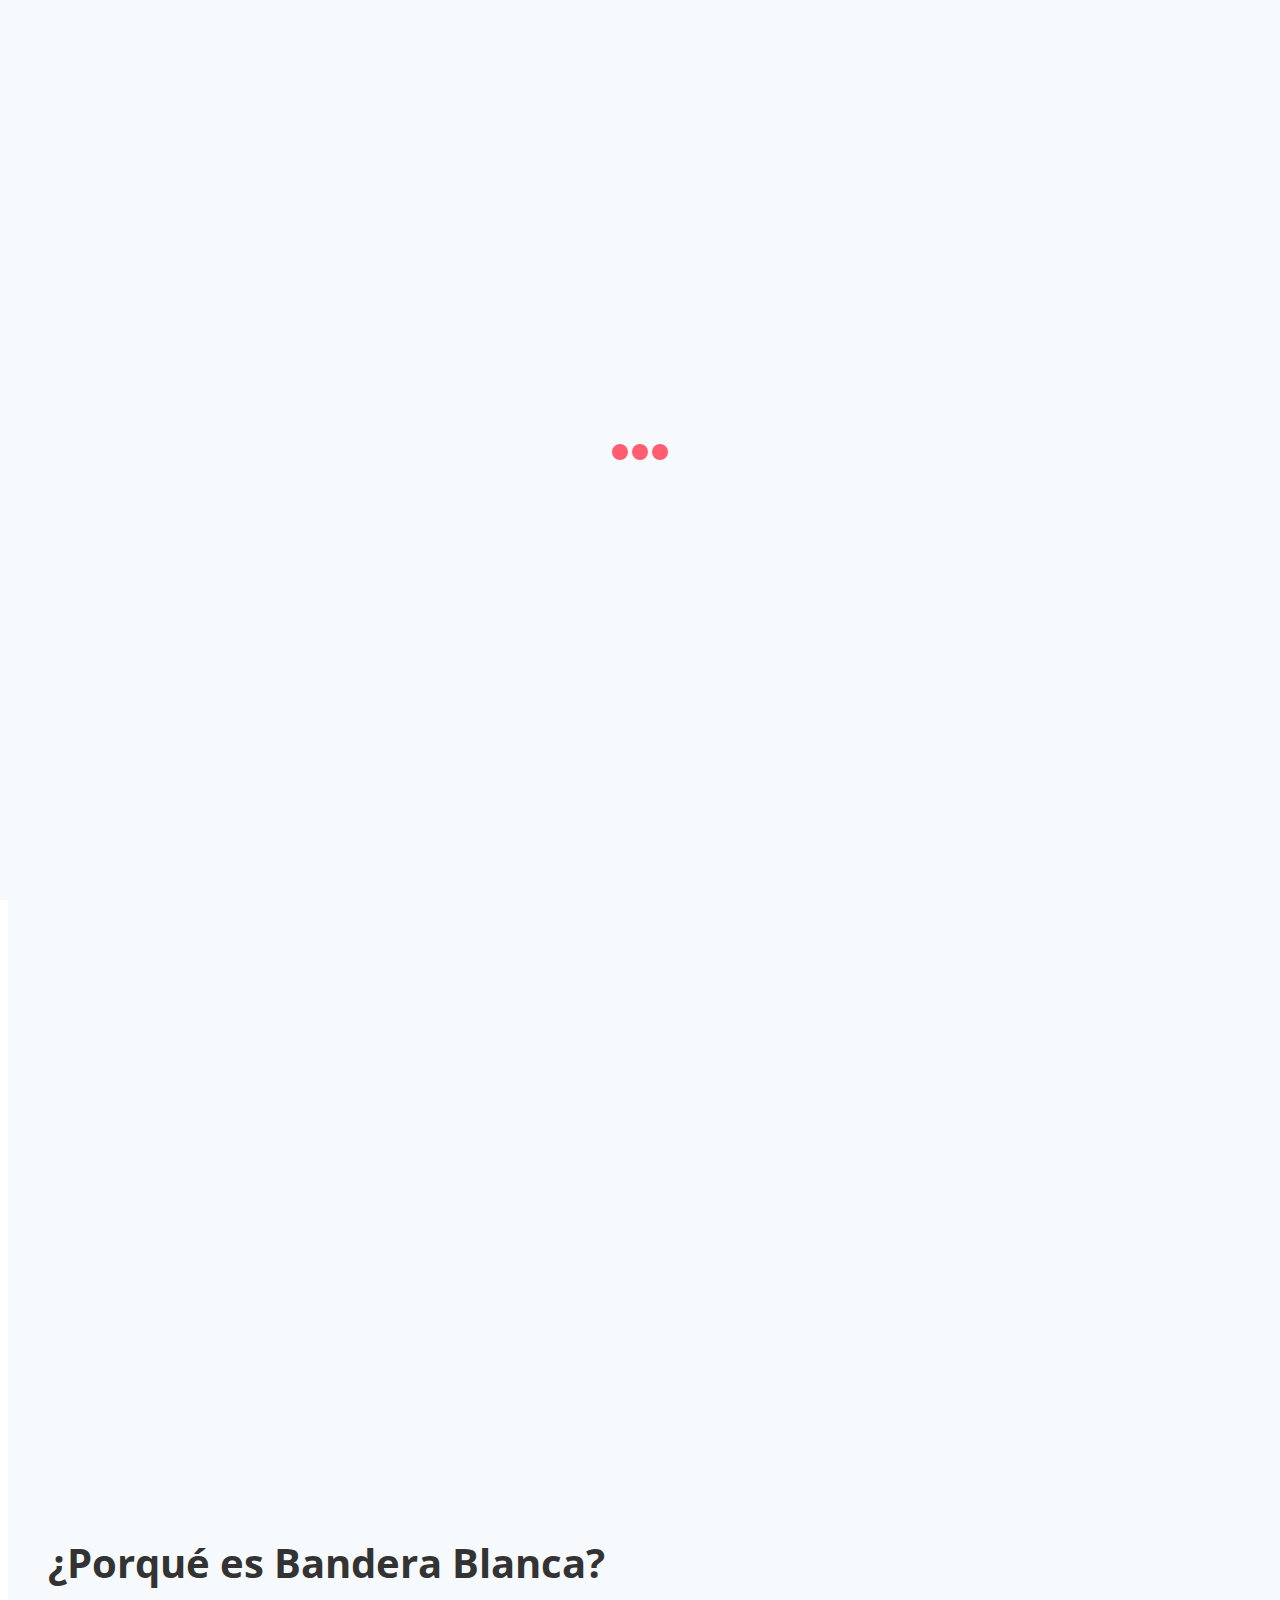
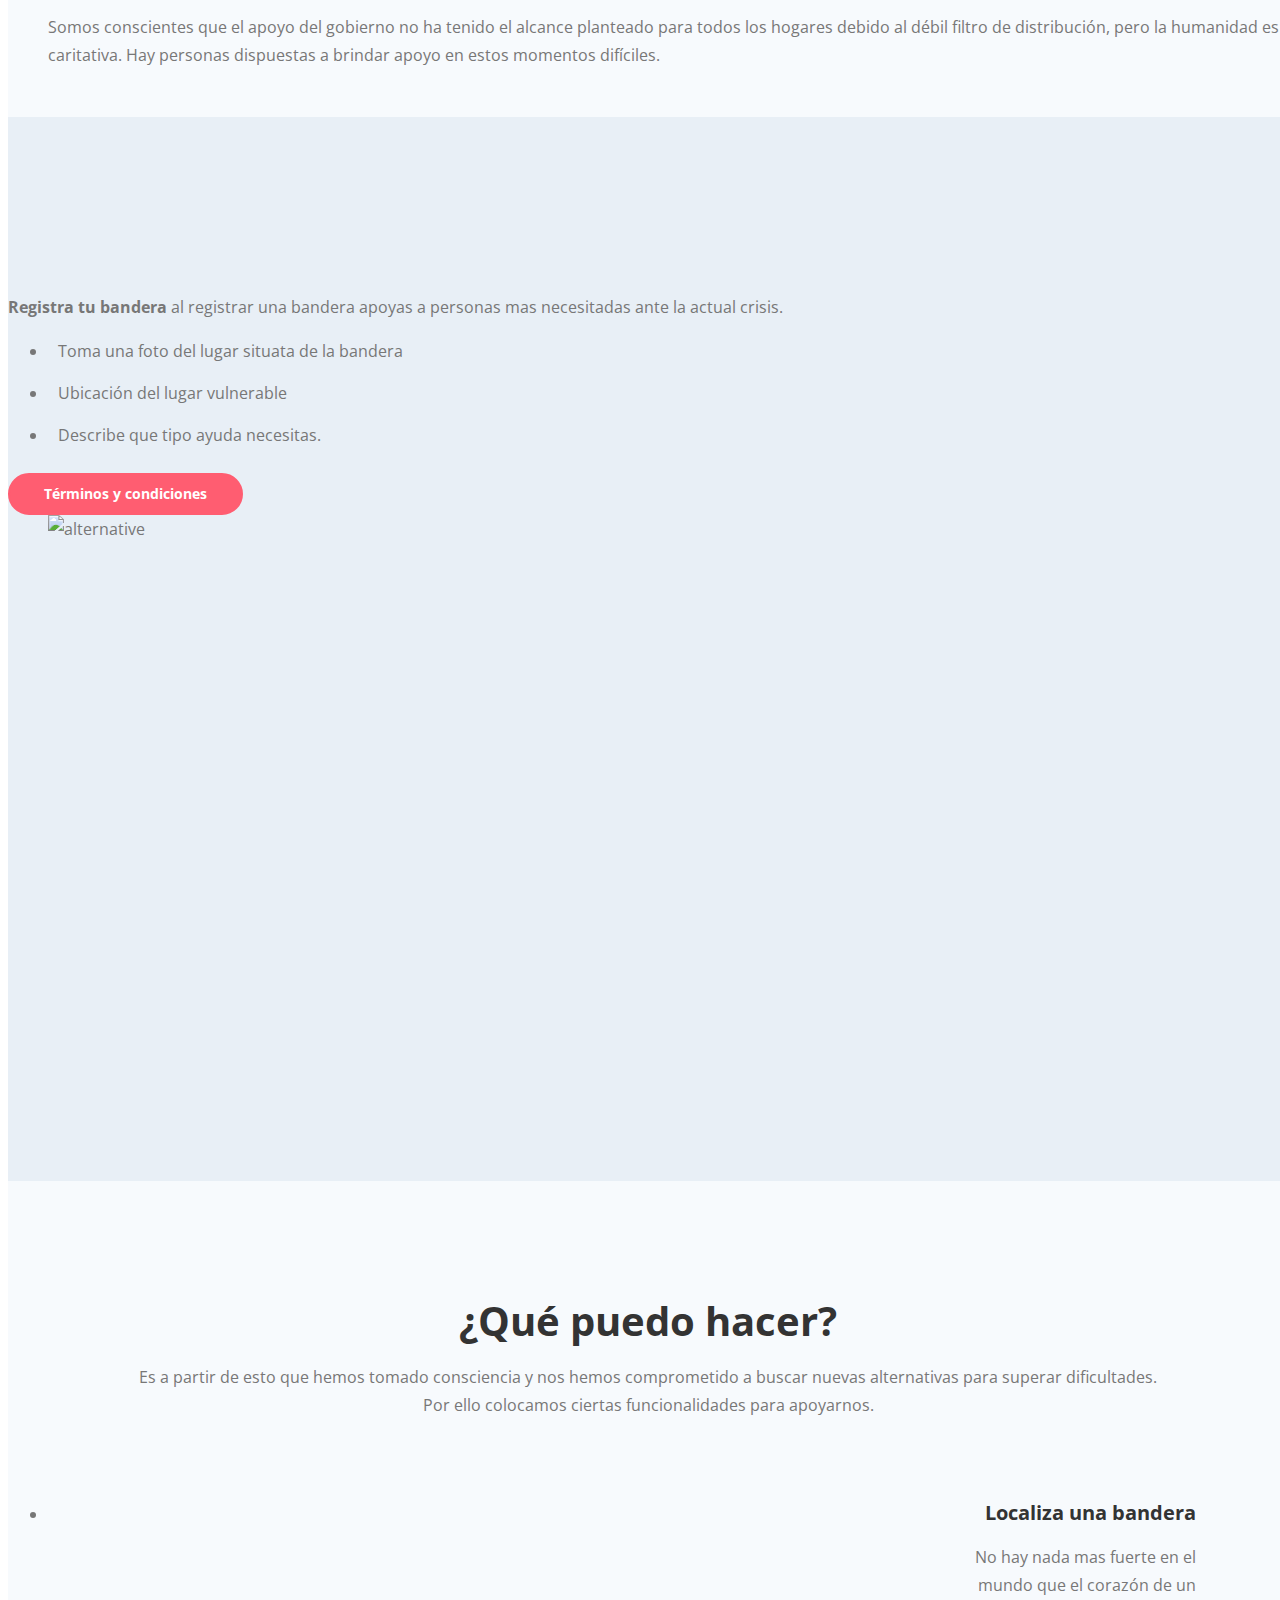
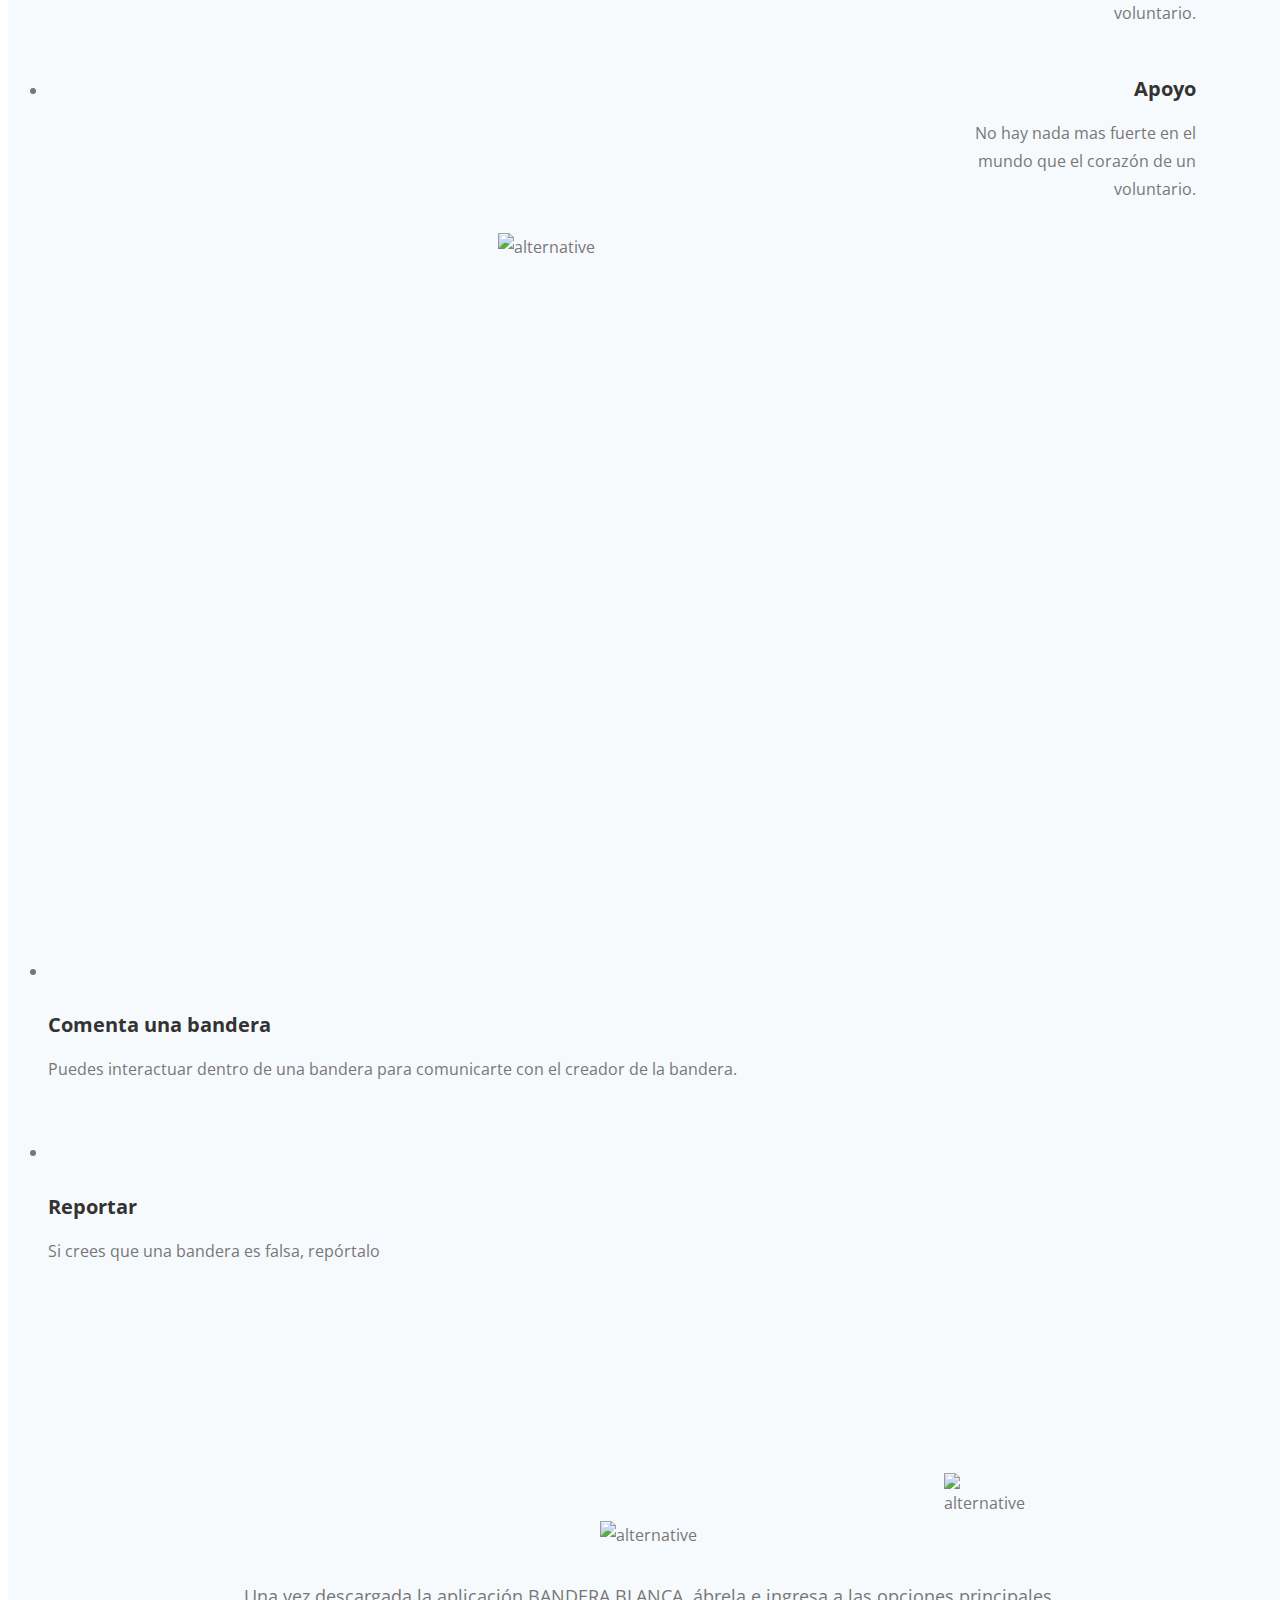
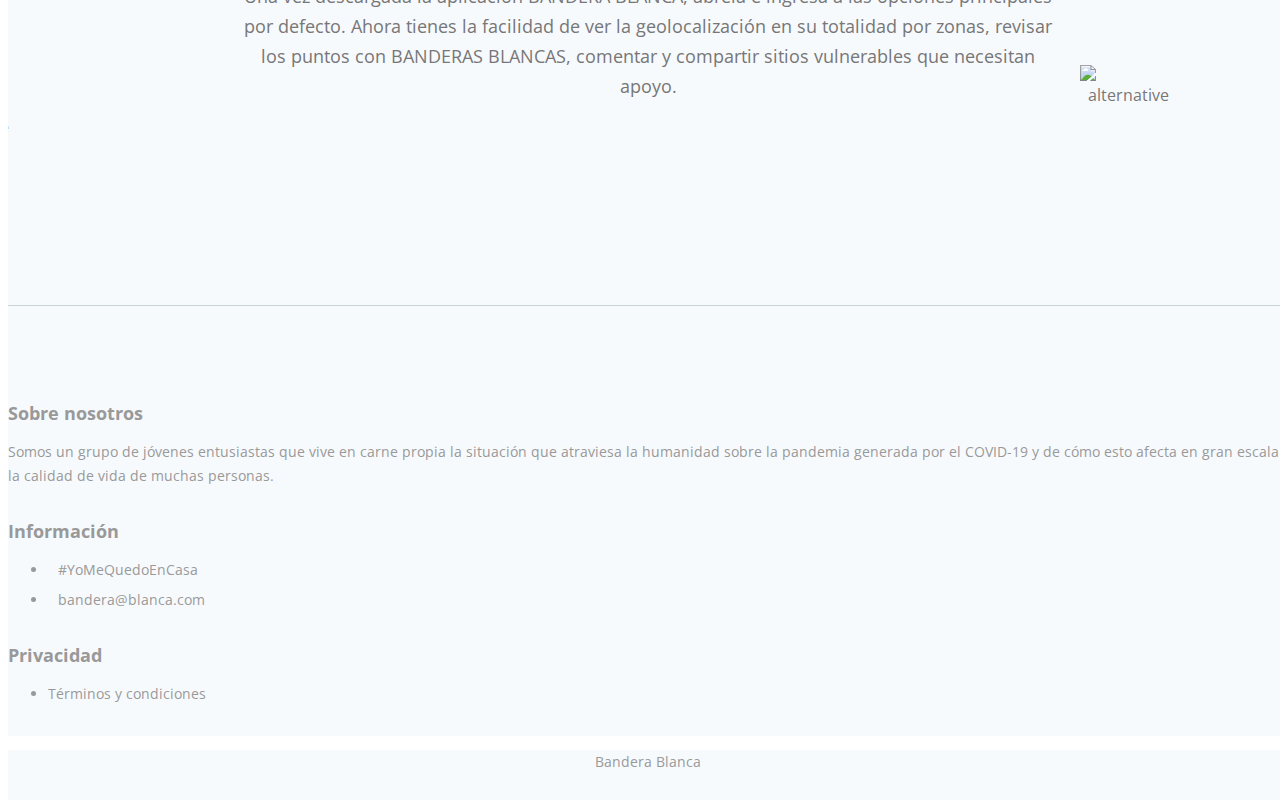
==== commit 41882988: "fixed spaces" ====
--- a/web/index.html
+++ b/web/index.html
@@ -98,7 +98,7 @@
                     </div> <!-- end of col -->
                 </div> <!-- end of row -->
                 <div class="row">
-                    <div class="col-lg-12">
+                    <div class="col-lg-12 mx-auto">
                         <div class="image-container">
                             <img class="img-fluid"
                                 src="images/header-iphone.png"
--- a/web/css/styles.css
+++ b/web/css/styles.css
@@ -854,8 +854,8 @@
 /*     06. Description 1     */
 /*****************************/
 .basic-1 {
-	padding-top: 3rem;
-	padding-bottom: 8rem;
+	padding-top: 4rem;
+	padding-bottom: 2rem;
 	background-color: #f7fafd;
 }
 
@@ -982,8 +982,7 @@
 /*     08. Description 2    */
 /****************************/
 .tabs {
-	padding-top: 8rem;
-	padding-bottom: 8rem;
+	padding: 5rem 0;
 	background-color: #e8eff6;
 }
 
@@ -1056,8 +1055,8 @@
 /*     09. Features     */
 /************************/
 .basic-2 {
-	padding-top: 7rem;
-	padding-bottom: 5rem;
+	padding-top: 5rem;
+	padding-bottom: 3rem;
 	background-color: #f7fafd;
 }
 
@@ -1673,11 +1672,11 @@
 
 	/* Header */
 	.header {
-		padding-top: 12rem;
+		padding-top: 8rem;
 	}
 
 	.header h1 {
-		font-size: 4rem;
+		font-size: 3rem;
 		line-height: 4.875rem;
 		letter-spacing: -1px;
 	}
@@ -1757,7 +1756,7 @@
 
 	/* Features */
 	.basic-2 {
-		padding-bottom: 8rem;
+		padding-bottom: 5rem;
 	}
 
 	.basic-2 .list-unstyled {
@@ -1931,8 +1930,7 @@
 	
 	/* Header */
 	.header .image-container {
-		width: 58.0625rem;
-		height: 36.125rem;
+		width: 60%;
 		margin-right: auto;
 		margin-left: auto;
 	}
@@ -2021,11 +2019,11 @@
 
 	/* Features */
 	.basic-2 .list-unstyled {
-		margin-top: 4.5rem;
+		margin-top: 5rem;
 	}
 
 	.basic-2 .li-space-lg li {
-		margin-bottom: 2.875rem;
+		margin-bottom: 3rem;
 	}
 
 	.basic-2 .first .media-body {
@@ -2084,8 +2082,7 @@
 
 	/* Download */
 	.basic-3 .image-container {
-		width: 57.8125rem;
-		height: 36.0625rem;
+		width: 60%;
 		margin-right: auto;
 		margin-left: auto;
 	}
